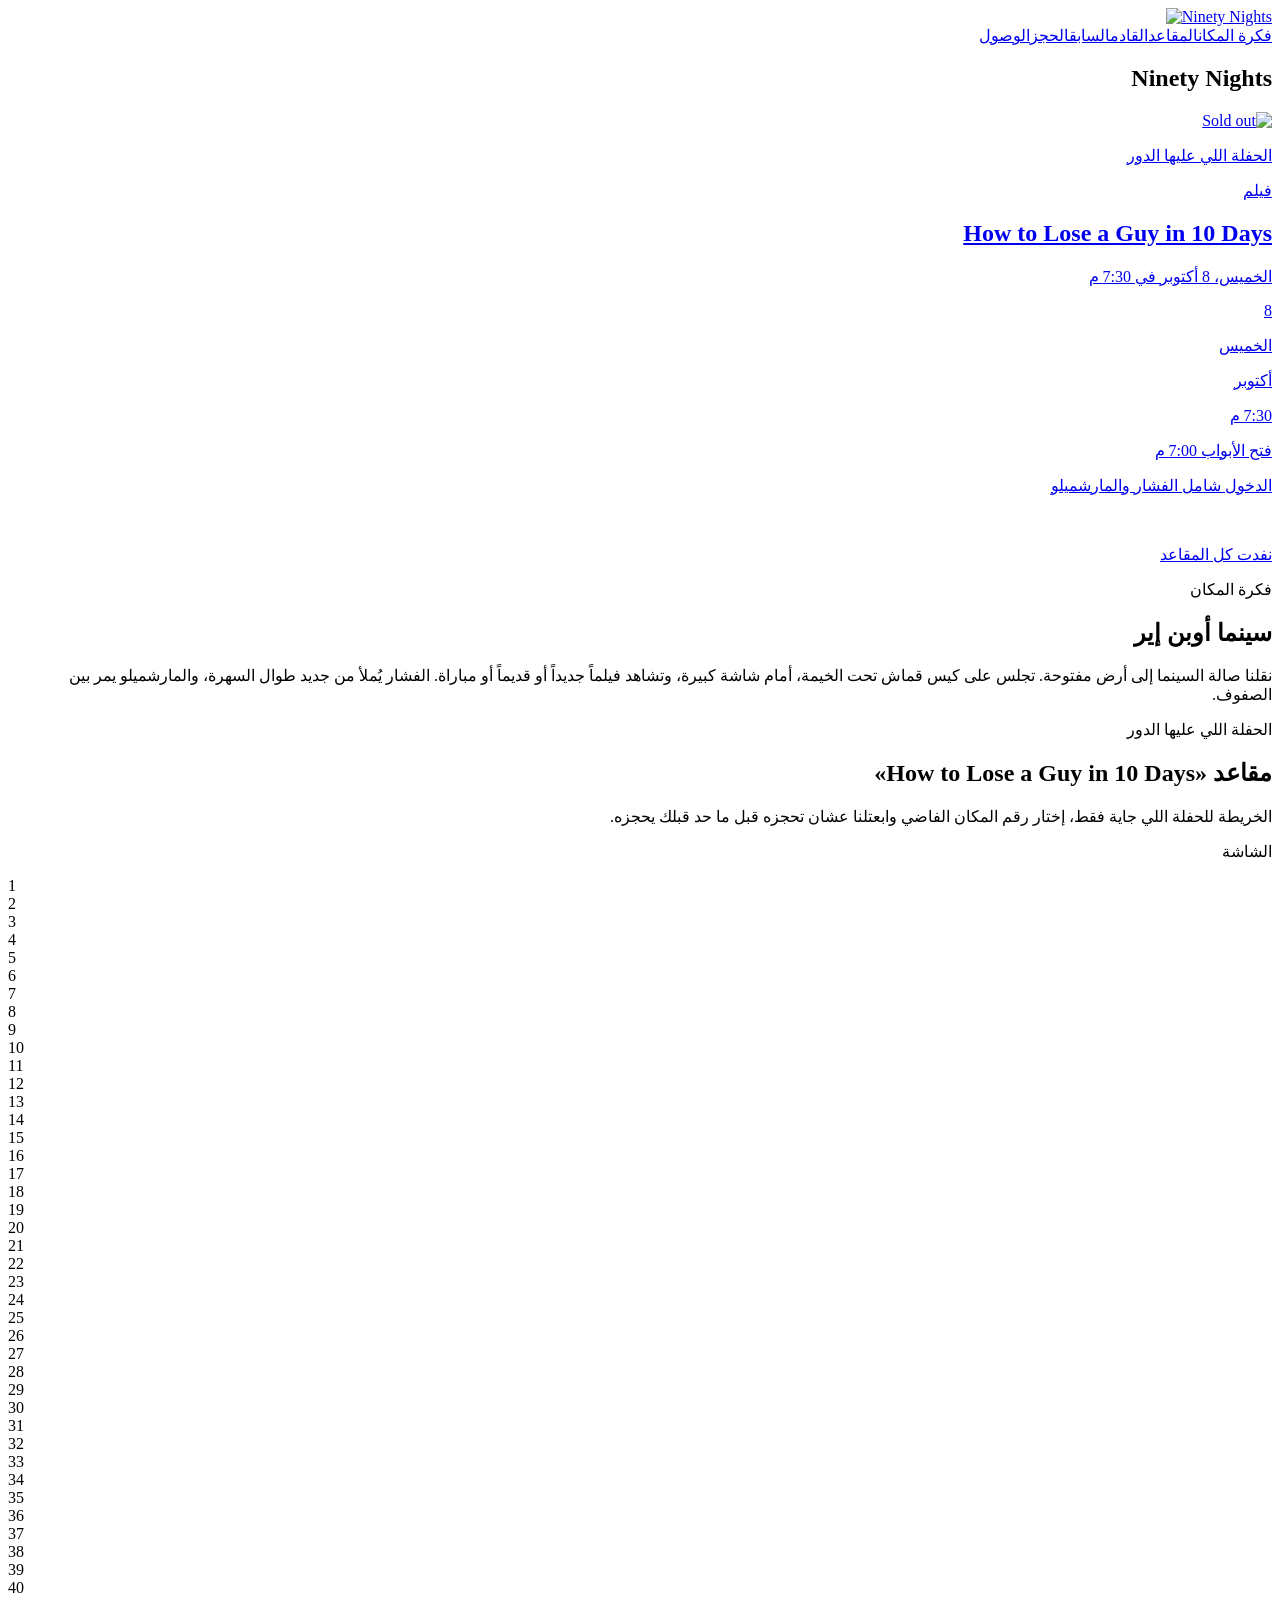
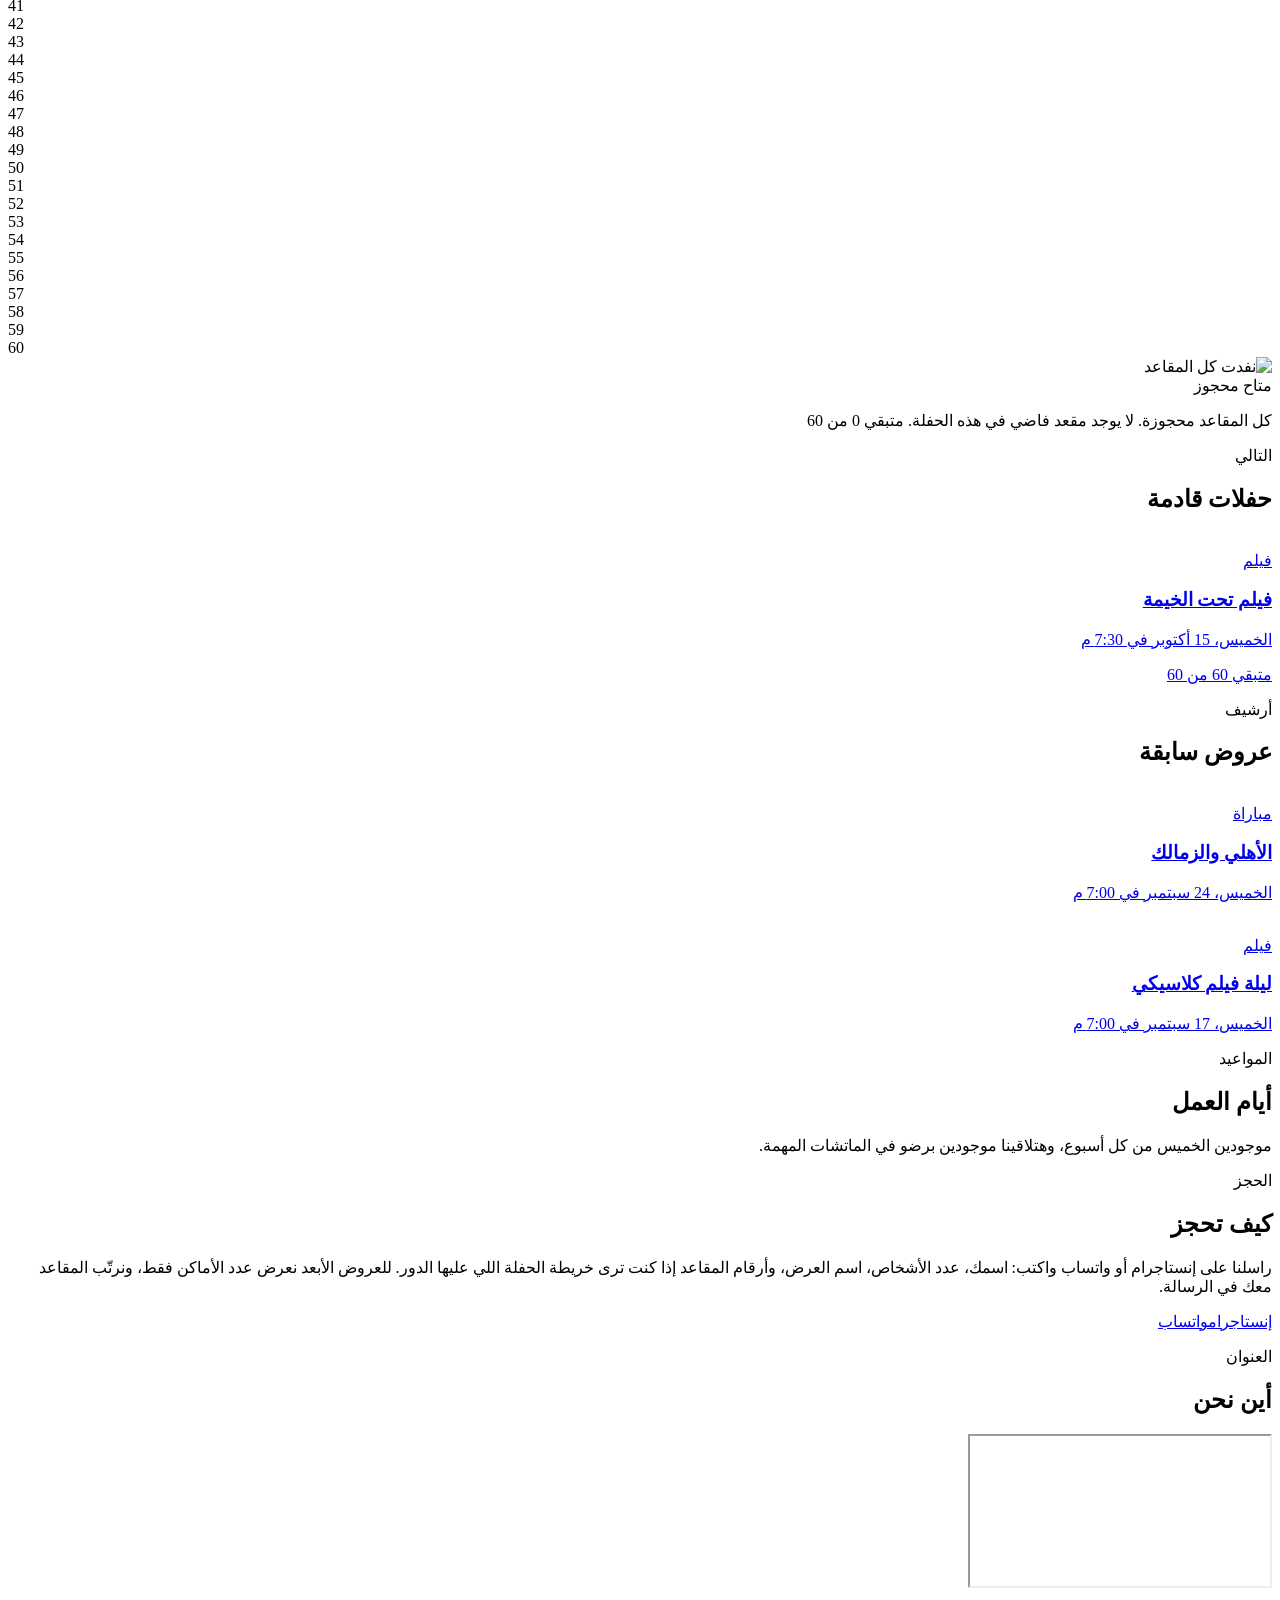
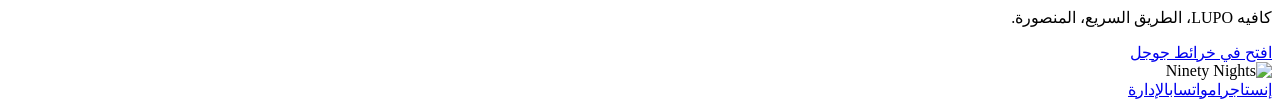
==== index.html @ 57fe1228 "Publish a static snapshot of the Ninety Nights demo. Co-authored-by: Cursor <cursoragent@cursor.com>" ====
<!DOCTYPE html><html lang="ar" dir="rtl" class="ibm_plex_sans_arabic_1a5dba35-module__a4cApa__variable h-full"><head><meta charSet="utf-8"/><meta name="viewport" content="width=device-width, initial-scale=1"/><link rel="stylesheet" href="/ninety-nights-demo/_next/static/chunks/0ymapmyker-ej.css" data-precedence="next"/><title>Ninety Nights</title><meta name="description" content="Movie Nights &amp; Cozy Vibes 🎞️"/><link rel="icon" href="/ninety-nights-demo/favicon.ico?favicon.2vob68tjqpejf.ico" sizes="256x256" type="image/x-icon"/><meta name="next-size-adjust" content=""/></head><body class="min-h-full antialiased"><div hidden=""><!--$--><!--/$--></div><div class="flex min-h-full flex-col"><header class="sticky top-0 z-30 border-b border-line bg-night"><div class="mx-auto flex max-w-5xl flex-wrap items-center justify-between gap-3 px-5 py-3"><a class="shrink-0" href="/ninety-nights-demo/"><span dir="ltr" class="flex items-center"><img src="/ninety-nights-demo/ninety-nights-mark.png" alt="" class="h-[39.1px] w-auto sm:h-[46px]"/><img src="/ninety-nights-demo/ninety-nights-word.png" alt="Ninety Nights" class="h-[42.7px] w-auto sm:h-[49.2px]"/></span></a><nav class="flex flex-wrap gap-x-4 gap-y-1 text-sm text-muted"><a href="/ninety-nights-demo/#about" class="hover:text-cream">فكرة المكان</a><a href="/ninety-nights-demo/#seats" class="hover:text-cream">المقاعد</a><a href="/ninety-nights-demo/#upcoming" class="hover:text-cream">القادم</a><a href="/ninety-nights-demo/#past" class="hover:text-cream">السابق</a><a href="/ninety-nights-demo/#book" class="hover:text-cream">الحجز</a><a href="/ninety-nights-demo/#location" class="hover:text-cream">الوصول</a></nav></div></header><main class="flex-1"><div class="pb-5 md:pb-20"><section class="mx-auto max-w-5xl px-5 pt-5 md:pt-12"><h1 class="sr-only">Ninety Nights</h1><a class="group grid overflow-hidden rounded-[2rem] border bg-panel transition md:grid-cols-[1.25fr_0.85fr] border-clay" href="/ninety-nights-demo/shows/2026-10-08-film/"><div class="relative aspect-[16/10] overflow-hidden bg-night md:aspect-auto md:min-h-[28rem]"><img src="/ninety-nights-demo/media/how-to-lose-a-guy-poster.jpg" alt="" class="absolute inset-0 h-full w-full object-cover transition duration-500 group-hover:scale-105 brightness-80"/><img src="/ninety-nights-demo/sold-out.svg" alt="Sold out" class="pointer-events-none absolute left-1/2 top-1/2 z-10 w-[min(78%,28rem)] -translate-x-1/2 -translate-y-1/2 -rotate-12"/></div><div class="flex flex-col justify-between gap-8 p-6 md:p-8"><div><p class="text-xs text-amber">الحفلة اللي عليها الدور</p><div class="mt-3"><div class="flex flex-wrap gap-2"><span class="rounded-full border border-line px-2.5 py-0.5 text-xs text-muted">فيلم</span></div></div><h2 class="mt-4 text-4xl font-semibold leading-tight md:text-5xl">How to Lose a Guy in 10 Days</h2><p class="mt-3 text-sm text-muted">الخميس، 8 أكتوبر في 7:30 م</p></div><div class="grid gap-5 border-t border-line pt-5 sm:grid-cols-[auto_1fr] sm:items-end"><div class="flex items-end gap-3"><p class="text-6xl font-semibold leading-none text-cream">8</p><div class="pb-1"><p class="text-sm text-cream">الخميس</p><p class="text-sm text-muted">أكتوبر</p><p class="text-sm text-amber">7:30 م</p></div></div><div class="sm:text-end"><p class="text-sm text-muted">فتح الأبواب <!-- -->7:00 م</p><p class="mt-1 text-sm leading-6">الدخول شامل الفشار والمارشميلو</p></div></div><div><div><img src="/ninety-nights-demo/sold-out.svg" alt="" class="w-40 -rotate-6"/><p class="mt-2 text-sm text-muted">نفدت كل المقاعد</p></div></div></div></a></section><section id="about" class="mx-auto max-w-5xl scroll-mt-20 px-5 pt-20"><p class="text-sm text-amber">فكرة المكان</p><h2 class="mt-2 text-3xl font-semibold">سينما أوبن إير</h2><div class="mt-8"><p class="max-w-3xl text-lg leading-9 text-muted">نقلنا صالة السينما إلى أرض مفتوحة. تجلس على كيس قماش تحت الخيمة، أمام شاشة كبيرة، وتشاهد فيلماً جديداً أو قديماً أو مباراة. الفشار يُملأ من جديد طوال السهرة، والمارشميلو يمر بين الصفوف.</p></div></section><section id="seats" class="mx-auto max-w-5xl scroll-mt-20 px-5 pt-20"><p class="text-sm text-amber">الحفلة اللي عليها الدور</p><h2 class="mt-2 text-3xl font-semibold">مقاعد «How to Lose a Guy in 10 Days»</h2><div class="mt-8"><p class="mb-6 max-w-2xl leading-8 text-muted">الخريطة للحفلة اللي جاية فقط، إختار رقم المكان الفاضي وابعتلنا عشان تحجزه قبل ما حد قبلك يحجزه.</p><div><div class="seat-stage"><div class="screen-light" aria-hidden="true"></div><div class="relative z-10 pb-2"><div class="relative"><div dir="ltr" class="mx-auto mb-6 flex h-14 w-[78%] items-center justify-center rounded-t-2xl border border-cream/70 bg-night"><p dir="rtl" class="text-xs text-cream">الشاشة</p></div><div class="screen-light-inline" aria-hidden="true"></div><div class="relative"><div dir="ltr" class="grid gap-2 sm:gap-3"><div class="grid grid-cols-8 gap-1 sm:gap-1.5"><div role="img" aria-label="المقعد 1 محجوز" class="flex h-8 items-center justify-center rounded-full text-[13px] font-medium sm:h-10 sm:text-[14px] border border-line bg-night text-[#6f675e] line-through decoration-[#8d8478]">1</div><div role="img" aria-label="المقعد 2 محجوز" class="flex h-8 items-center justify-center rounded-full text-[13px] font-medium sm:h-10 sm:text-[14px] border border-line bg-night text-[#6f675e] line-through decoration-[#8d8478]">2</div><div role="img" aria-label="المقعد 3 محجوز" class="flex h-8 items-center justify-center rounded-full text-[13px] font-medium sm:h-10 sm:text-[14px] border border-line bg-night text-[#6f675e] line-through decoration-[#8d8478]">3</div><div role="img" aria-label="المقعد 4 محجوز" class="flex h-8 items-center justify-center rounded-full text-[13px] font-medium sm:h-10 sm:text-[14px] border border-line bg-night text-[#6f675e] line-through decoration-[#8d8478]">4</div><div role="img" aria-label="المقعد 5 محجوز" class="flex h-8 items-center justify-center rounded-full text-[13px] font-medium sm:h-10 sm:text-[14px] border border-line bg-night text-[#6f675e] line-through decoration-[#8d8478]">5</div><div role="img" aria-label="المقعد 6 محجوز" class="flex h-8 items-center justify-center rounded-full text-[13px] font-medium sm:h-10 sm:text-[14px] border border-line bg-night text-[#6f675e] line-through decoration-[#8d8478]">6</div><div role="img" aria-label="المقعد 7 محجوز" class="flex h-8 items-center justify-center rounded-full text-[13px] font-medium sm:h-10 sm:text-[14px] border border-line bg-night text-[#6f675e] line-through decoration-[#8d8478]">7</div><div role="img" aria-label="المقعد 8 محجوز" class="flex h-8 items-center justify-center rounded-full text-[13px] font-medium sm:h-10 sm:text-[14px] border border-line bg-night text-[#6f675e] line-through decoration-[#8d8478]">8</div></div><div class="grid grid-cols-8 gap-1 sm:gap-1.5"><div role="img" aria-label="المقعد 9 محجوز" class="flex h-8 items-center justify-center rounded-full text-[13px] font-medium sm:h-10 sm:text-[14px] border border-line bg-night text-[#6f675e] line-through decoration-[#8d8478]">9</div><div role="img" aria-label="المقعد 10 محجوز" class="flex h-8 items-center justify-center rounded-full text-[13px] font-medium sm:h-10 sm:text-[14px] border border-line bg-night text-[#6f675e] line-through decoration-[#8d8478]">10</div><div role="img" aria-label="المقعد 11 محجوز" class="flex h-8 items-center justify-center rounded-full text-[13px] font-medium sm:h-10 sm:text-[14px] border border-line bg-night text-[#6f675e] line-through decoration-[#8d8478]">11</div><div role="img" aria-label="المقعد 12 محجوز" class="flex h-8 items-center justify-center rounded-full text-[13px] font-medium sm:h-10 sm:text-[14px] border border-line bg-night text-[#6f675e] line-through decoration-[#8d8478]">12</div><div role="img" aria-label="المقعد 13 محجوز" class="flex h-8 items-center justify-center rounded-full text-[13px] font-medium sm:h-10 sm:text-[14px] border border-line bg-night text-[#6f675e] line-through decoration-[#8d8478]">13</div><div role="img" aria-label="المقعد 14 محجوز" class="flex h-8 items-center justify-center rounded-full text-[13px] font-medium sm:h-10 sm:text-[14px] border border-line bg-night text-[#6f675e] line-through decoration-[#8d8478]">14</div><div role="img" aria-label="المقعد 15 محجوز" class="flex h-8 items-center justify-center rounded-full text-[13px] font-medium sm:h-10 sm:text-[14px] border border-line bg-night text-[#6f675e] line-through decoration-[#8d8478]">15</div><div role="img" aria-label="المقعد 16 محجوز" class="flex h-8 items-center justify-center rounded-full text-[13px] font-medium sm:h-10 sm:text-[14px] border border-line bg-night text-[#6f675e] line-through decoration-[#8d8478]">16</div></div><div class="grid grid-cols-8 gap-1 sm:gap-1.5"><div role="img" aria-label="المقعد 17 محجوز" class="flex h-8 items-center justify-center rounded-full text-[13px] font-medium sm:h-10 sm:text-[14px] border border-line bg-night text-[#6f675e] line-through decoration-[#8d8478]">17</div><div role="img" aria-label="المقعد 18 محجوز" class="flex h-8 items-center justify-center rounded-full text-[13px] font-medium sm:h-10 sm:text-[14px] border border-line bg-night text-[#6f675e] line-through decoration-[#8d8478]">18</div><div role="img" aria-label="المقعد 19 محجوز" class="flex h-8 items-center justify-center rounded-full text-[13px] font-medium sm:h-10 sm:text-[14px] border border-line bg-night text-[#6f675e] line-through decoration-[#8d8478]">19</div><div role="img" aria-label="المقعد 20 محجوز" class="flex h-8 items-center justify-center rounded-full text-[13px] font-medium sm:h-10 sm:text-[14px] border border-line bg-night text-[#6f675e] line-through decoration-[#8d8478]">20</div><div role="img" aria-label="المقعد 21 محجوز" class="flex h-8 items-center justify-center rounded-full text-[13px] font-medium sm:h-10 sm:text-[14px] border border-line bg-night text-[#6f675e] line-through decoration-[#8d8478]">21</div><div role="img" aria-label="المقعد 22 محجوز" class="flex h-8 items-center justify-center rounded-full text-[13px] font-medium sm:h-10 sm:text-[14px] border border-line bg-night text-[#6f675e] line-through decoration-[#8d8478]">22</div><div role="img" aria-label="المقعد 23 محجوز" class="flex h-8 items-center justify-center rounded-full text-[13px] font-medium sm:h-10 sm:text-[14px] border border-line bg-night text-[#6f675e] line-through decoration-[#8d8478]">23</div><div role="img" aria-label="المقعد 24 محجوز" class="flex h-8 items-center justify-center rounded-full text-[13px] font-medium sm:h-10 sm:text-[14px] border border-line bg-night text-[#6f675e] line-through decoration-[#8d8478]">24</div></div><div class="grid grid-cols-8 gap-1 sm:gap-1.5"><div role="img" aria-label="المقعد 25 محجوز" class="flex h-8 items-center justify-center rounded-full text-[13px] font-medium sm:h-10 sm:text-[14px] border border-line bg-night text-[#6f675e] line-through decoration-[#8d8478]">25</div><div role="img" aria-label="المقعد 26 محجوز" class="flex h-8 items-center justify-center rounded-full text-[13px] font-medium sm:h-10 sm:text-[14px] border border-line bg-night text-[#6f675e] line-through decoration-[#8d8478]">26</div><div role="img" aria-label="المقعد 27 محجوز" class="flex h-8 items-center justify-center rounded-full text-[13px] font-medium sm:h-10 sm:text-[14px] border border-line bg-night text-[#6f675e] line-through decoration-[#8d8478]">27</div><div role="img" aria-label="المقعد 28 محجوز" class="flex h-8 items-center justify-center rounded-full text-[13px] font-medium sm:h-10 sm:text-[14px] border border-line bg-night text-[#6f675e] line-through decoration-[#8d8478]">28</div><div role="img" aria-label="المقعد 29 محجوز" class="flex h-8 items-center justify-center rounded-full text-[13px] font-medium sm:h-10 sm:text-[14px] border border-line bg-night text-[#6f675e] line-through decoration-[#8d8478]">29</div><div role="img" aria-label="المقعد 30 محجوز" class="flex h-8 items-center justify-center rounded-full text-[13px] font-medium sm:h-10 sm:text-[14px] border border-line bg-night text-[#6f675e] line-through decoration-[#8d8478]">30</div><div role="img" aria-label="المقعد 31 محجوز" class="flex h-8 items-center justify-center rounded-full text-[13px] font-medium sm:h-10 sm:text-[14px] border border-line bg-night text-[#6f675e] line-through decoration-[#8d8478]">31</div><div role="img" aria-label="المقعد 32 محجوز" class="flex h-8 items-center justify-center rounded-full text-[13px] font-medium sm:h-10 sm:text-[14px] border border-line bg-night text-[#6f675e] line-through decoration-[#8d8478]">32</div></div><div class="grid grid-cols-8 gap-1 sm:gap-1.5"><div role="img" aria-label="المقعد 33 محجوز" class="flex h-8 items-center justify-center rounded-full text-[13px] font-medium sm:h-10 sm:text-[14px] border border-line bg-night text-[#6f675e] line-through decoration-[#8d8478]">33</div><div role="img" aria-label="المقعد 34 محجوز" class="flex h-8 items-center justify-center rounded-full text-[13px] font-medium sm:h-10 sm:text-[14px] border border-line bg-night text-[#6f675e] line-through decoration-[#8d8478]">34</div><div role="img" aria-label="المقعد 35 محجوز" class="flex h-8 items-center justify-center rounded-full text-[13px] font-medium sm:h-10 sm:text-[14px] border border-line bg-night text-[#6f675e] line-through decoration-[#8d8478]">35</div><div role="img" aria-label="المقعد 36 محجوز" class="flex h-8 items-center justify-center rounded-full text-[13px] font-medium sm:h-10 sm:text-[14px] border border-line bg-night text-[#6f675e] line-through decoration-[#8d8478]">36</div><div role="img" aria-label="المقعد 37 محجوز" class="flex h-8 items-center justify-center rounded-full text-[13px] font-medium sm:h-10 sm:text-[14px] border border-line bg-night text-[#6f675e] line-through decoration-[#8d8478]">37</div><div role="img" aria-label="المقعد 38 محجوز" class="flex h-8 items-center justify-center rounded-full text-[13px] font-medium sm:h-10 sm:text-[14px] border border-line bg-night text-[#6f675e] line-through decoration-[#8d8478]">38</div><div role="img" aria-label="المقعد 39 محجوز" class="flex h-8 items-center justify-center rounded-full text-[13px] font-medium sm:h-10 sm:text-[14px] border border-line bg-night text-[#6f675e] line-through decoration-[#8d8478]">39</div><div role="img" aria-label="المقعد 40 محجوز" class="flex h-8 items-center justify-center rounded-full text-[13px] font-medium sm:h-10 sm:text-[14px] border border-line bg-night text-[#6f675e] line-through decoration-[#8d8478]">40</div></div><div class="grid grid-cols-8 gap-1 sm:gap-1.5"><div role="img" aria-label="المقعد 41 محجوز" class="flex h-8 items-center justify-center rounded-full text-[13px] font-medium sm:h-10 sm:text-[14px] border border-line bg-night text-[#6f675e] line-through decoration-[#8d8478]">41</div><div role="img" aria-label="المقعد 42 محجوز" class="flex h-8 items-center justify-center rounded-full text-[13px] font-medium sm:h-10 sm:text-[14px] border border-line bg-night text-[#6f675e] line-through decoration-[#8d8478]">42</div><div role="img" aria-label="المقعد 43 محجوز" class="flex h-8 items-center justify-center rounded-full text-[13px] font-medium sm:h-10 sm:text-[14px] border border-line bg-night text-[#6f675e] line-through decoration-[#8d8478]">43</div><div role="img" aria-label="المقعد 44 محجوز" class="flex h-8 items-center justify-center rounded-full text-[13px] font-medium sm:h-10 sm:text-[14px] border border-line bg-night text-[#6f675e] line-through decoration-[#8d8478]">44</div><div role="img" aria-label="المقعد 45 محجوز" class="flex h-8 items-center justify-center rounded-full text-[13px] font-medium sm:h-10 sm:text-[14px] border border-line bg-night text-[#6f675e] line-through decoration-[#8d8478]">45</div><div role="img" aria-label="المقعد 46 محجوز" class="flex h-8 items-center justify-center rounded-full text-[13px] font-medium sm:h-10 sm:text-[14px] border border-line bg-night text-[#6f675e] line-through decoration-[#8d8478]">46</div><div role="img" aria-label="المقعد 47 محجوز" class="flex h-8 items-center justify-center rounded-full text-[13px] font-medium sm:h-10 sm:text-[14px] border border-line bg-night text-[#6f675e] line-through decoration-[#8d8478]">47</div><div role="img" aria-label="المقعد 48 محجوز" class="flex h-8 items-center justify-center rounded-full text-[13px] font-medium sm:h-10 sm:text-[14px] border border-line bg-night text-[#6f675e] line-through decoration-[#8d8478]">48</div></div><div class="grid grid-cols-8 gap-1 sm:gap-1.5"><div role="img" aria-label="المقعد 49 محجوز" class="flex h-8 items-center justify-center rounded-full text-[13px] font-medium sm:h-10 sm:text-[14px] border border-line bg-night text-[#6f675e] line-through decoration-[#8d8478]">49</div><div role="img" aria-label="المقعد 50 محجوز" class="flex h-8 items-center justify-center rounded-full text-[13px] font-medium sm:h-10 sm:text-[14px] border border-line bg-night text-[#6f675e] line-through decoration-[#8d8478]">50</div><div role="img" aria-label="المقعد 51 محجوز" class="flex h-8 items-center justify-center rounded-full text-[13px] font-medium sm:h-10 sm:text-[14px] border border-line bg-night text-[#6f675e] line-through decoration-[#8d8478]">51</div><div role="img" aria-label="المقعد 52 محجوز" class="flex h-8 items-center justify-center rounded-full text-[13px] font-medium sm:h-10 sm:text-[14px] border border-line bg-night text-[#6f675e] line-through decoration-[#8d8478]">52</div><div role="img" aria-label="المقعد 53 محجوز" class="flex h-8 items-center justify-center rounded-full text-[13px] font-medium sm:h-10 sm:text-[14px] border border-line bg-night text-[#6f675e] line-through decoration-[#8d8478]">53</div><div role="img" aria-label="المقعد 54 محجوز" class="flex h-8 items-center justify-center rounded-full text-[13px] font-medium sm:h-10 sm:text-[14px] border border-line bg-night text-[#6f675e] line-through decoration-[#8d8478]">54</div><div role="img" aria-label="المقعد 55 محجوز" class="flex h-8 items-center justify-center rounded-full text-[13px] font-medium sm:h-10 sm:text-[14px] border border-line bg-night text-[#6f675e] line-through decoration-[#8d8478]">55</div><div role="img" aria-label="المقعد 56 محجوز" class="flex h-8 items-center justify-center rounded-full text-[13px] font-medium sm:h-10 sm:text-[14px] border border-line bg-night text-[#6f675e] line-through decoration-[#8d8478]">56</div></div><div class="grid grid-cols-8 gap-1 sm:gap-1.5"><span class="col-span-2" aria-hidden="true"></span><div role="img" aria-label="المقعد 57 محجوز" class="flex h-8 items-center justify-center rounded-full text-[13px] font-medium sm:h-10 sm:text-[14px] border border-line bg-night text-[#6f675e] line-through decoration-[#8d8478]">57</div><div role="img" aria-label="المقعد 58 محجوز" class="flex h-8 items-center justify-center rounded-full text-[13px] font-medium sm:h-10 sm:text-[14px] border border-line bg-night text-[#6f675e] line-through decoration-[#8d8478]">58</div><div role="img" aria-label="المقعد 59 محجوز" class="flex h-8 items-center justify-center rounded-full text-[13px] font-medium sm:h-10 sm:text-[14px] border border-line bg-night text-[#6f675e] line-through decoration-[#8d8478]">59</div><div role="img" aria-label="المقعد 60 محجوز" class="flex h-8 items-center justify-center rounded-full text-[13px] font-medium sm:h-10 sm:text-[14px] border border-line bg-night text-[#6f675e] line-through decoration-[#8d8478]">60</div><span class="col-span-2" aria-hidden="true"></span></div></div><img src="/ninety-nights-demo/sold-out.svg" alt="نفدت كل المقاعد" class="pointer-events-none absolute left-1/2 top-1/2 z-10 w-[min(78%,21rem)] -translate-x-1/2 -translate-y-1/2 -rotate-12"/></div></div></div></div><div class="mt-4 flex flex-wrap gap-4 text-sm text-muted"><span class="inline-flex items-center gap-2"><span class="h-3 w-3 rounded-full bg-cream"></span> متاح</span><span class="inline-flex items-center gap-2"><span class="h-3 w-3 rounded-full border border-line bg-night"></span> محجوز</span></div><p class="mt-3 text-sm leading-7 text-muted">كل المقاعد محجوزة. لا يوجد مقعد فاضي في هذه الحفلة.<!-- --> <!-- -->متبقي 0 من 60</p></div></div></section><section id="upcoming" class="mx-auto max-w-5xl scroll-mt-20 px-5 pt-20"><p class="text-sm text-amber">التالي</p><h2 class="mt-2 text-3xl font-semibold">حفلات قادمة</h2><div class="mt-8"><div class="grid gap-5 md:grid-cols-2"><a class="block overflow-hidden rounded-3xl border border-line bg-panel transition hover:border-amber/60 " href="/ninety-nights-demo/shows/2026-10-15-film/"><div class="aspect-[16/9] bg-night"><img src="/ninety-nights-demo/media/some-like-it-hot-still.jpg" alt="" class="h-full w-full object-cover"/></div><div class="space-y-2 p-4"><div class="flex flex-wrap gap-2"><span class="rounded-full border border-line px-2.5 py-0.5 text-xs text-muted">فيلم</span></div><h3 class="text-xl font-semibold">فيلم تحت الخيمة</h3><p class="text-sm text-muted">الخميس، 15 أكتوبر في 7:30 م</p><p class="text-sm text-amber">متبقي 60 من 60</p></div></a></div></div></section><section id="past" class="mx-auto max-w-5xl scroll-mt-20 px-5 pt-20"><p class="text-sm text-amber">أرشيف</p><h2 class="mt-2 text-3xl font-semibold">عروض سابقة</h2><div class="mt-8"><div class="grid gap-5 md:grid-cols-2"><a class="block overflow-hidden rounded-3xl border border-line bg-panel transition hover:border-amber/60 opacity-85" href="/ninety-nights-demo/shows/2026-09-24-ahly-zamalek/"><div class="aspect-[16/9] bg-night"><img src="/ninety-nights-demo/media/ahly-zamalek.jpg" alt="" class="h-full w-full object-cover"/></div><div class="space-y-2 p-4"><div class="flex flex-wrap gap-2"><span class="rounded-full border border-line px-2.5 py-0.5 text-xs text-muted">مباراة</span></div><h3 class="text-xl font-semibold">الأهلي والزمالك</h3><p class="text-sm text-muted">الخميس، 24 سبتمبر في 7:00 م</p></div></a><a class="block overflow-hidden rounded-3xl border border-line bg-panel transition hover:border-amber/60 opacity-85" href="/ninety-nights-demo/shows/2026-09-17-film/"><div class="aspect-[16/9] bg-night"><img src="/ninety-nights-demo/media/metropolis-poster.jpg" alt="" class="h-full w-full object-cover"/></div><div class="space-y-2 p-4"><div class="flex flex-wrap gap-2"><span class="rounded-full border border-line px-2.5 py-0.5 text-xs text-muted">فيلم</span></div><h3 class="text-xl font-semibold">ليلة فيلم كلاسيكي</h3><p class="text-sm text-muted">الخميس، 17 سبتمبر في 7:00 م</p></div></a></div></div></section><section id="hours" class="mx-auto max-w-5xl scroll-mt-20 px-5 pt-20"><p class="text-sm text-amber">المواعيد</p><h2 class="mt-2 text-3xl font-semibold">أيام العمل</h2><div class="mt-8"><p class="max-w-3xl text-lg leading-9 text-muted">موجودين الخميس من كل أسبوع، وهتلاقينا موجودين برضو في الماتشات المهمة.</p></div></section><section id="book" class="mx-auto max-w-5xl scroll-mt-20 px-5 pt-20"><p class="text-sm text-amber">الحجز</p><h2 class="mt-2 text-3xl font-semibold">كيف تحجز</h2><div class="mt-8"><div class="rounded-[2rem] border border-line bg-panel p-6"><p class="max-w-3xl leading-9 text-muted">راسلنا على إنستاجرام أو واتساب واكتب: اسمك، عدد الأشخاص، اسم العرض، وأرقام المقاعد إذا كنت ترى خريطة الحفلة اللي عليها الدور. للعروض الأبعد نعرض عدد الأماكن فقط، ونرتّب المقاعد معك في الرسالة.</p><div class="mt-5 flex flex-wrap gap-3"><a href="https://www.instagram.com/ninety__night/" class="rounded-full bg-amber px-4 py-2 text-sm font-semibold text-night">إنستاجرام</a><a href="https://wa.me/201033373020" class="rounded-full border border-amber px-4 py-2 text-sm font-semibold text-amber">واتساب</a></div></div></div></section><section id="location" class="mx-auto max-w-5xl scroll-mt-20 px-5 pt-20"><p class="text-sm text-amber">العنوان</p><h2 class="mt-2 text-3xl font-semibold">أين نحن</h2><div class="mt-8"><div class="overflow-hidden rounded-[2rem] border border-line bg-night shadow-[0_24px_60px_rgba(0,0,0,0.28)]"><iframe title="خريطة المكان" src="https://maps.google.com/maps?q=31.0336428,31.3506552&amp;z=16&amp;hl=ar&amp;output=embed" class="block h-[22rem] w-full border-0 md:h-[30rem]" loading="lazy" referrerPolicy="no-referrer-when-downgrade"></iframe><div class="flex flex-wrap items-center justify-between gap-3 border-t border-line px-5 py-3"><p class="text-sm text-cream">كافيه LUPO، الطريق السريع، المنصورة.</p><a href="https://maps.app.goo.gl/jguTuZFpXmeP83gG6" class="text-sm text-amber hover:text-cream">افتح في خرائط جوجل</a></div></div></div></section></div><!--$--><!--/$--></main><footer class="border-t border-line"><div class="mx-auto flex max-w-5xl flex-wrap items-center justify-between gap-4 p-[12px] text-sm text-muted"><img src="/ninety-nights-demo/ninety-nights-word.png" alt="Ninety Nights" class="h-[34.3px] w-auto sm:h-[40.8px]"/><div class="flex flex-wrap gap-4"><a href="https://www.instagram.com/ninety__night/" class="hover:text-cream">إنستاجرام</a><a href="https://wa.me/201033373020" class="hover:text-cream">واتساب</a><a class="hover:text-cream" href="/ninety-nights-demo/">الإدارة</a></div></div></footer></div></body></html>
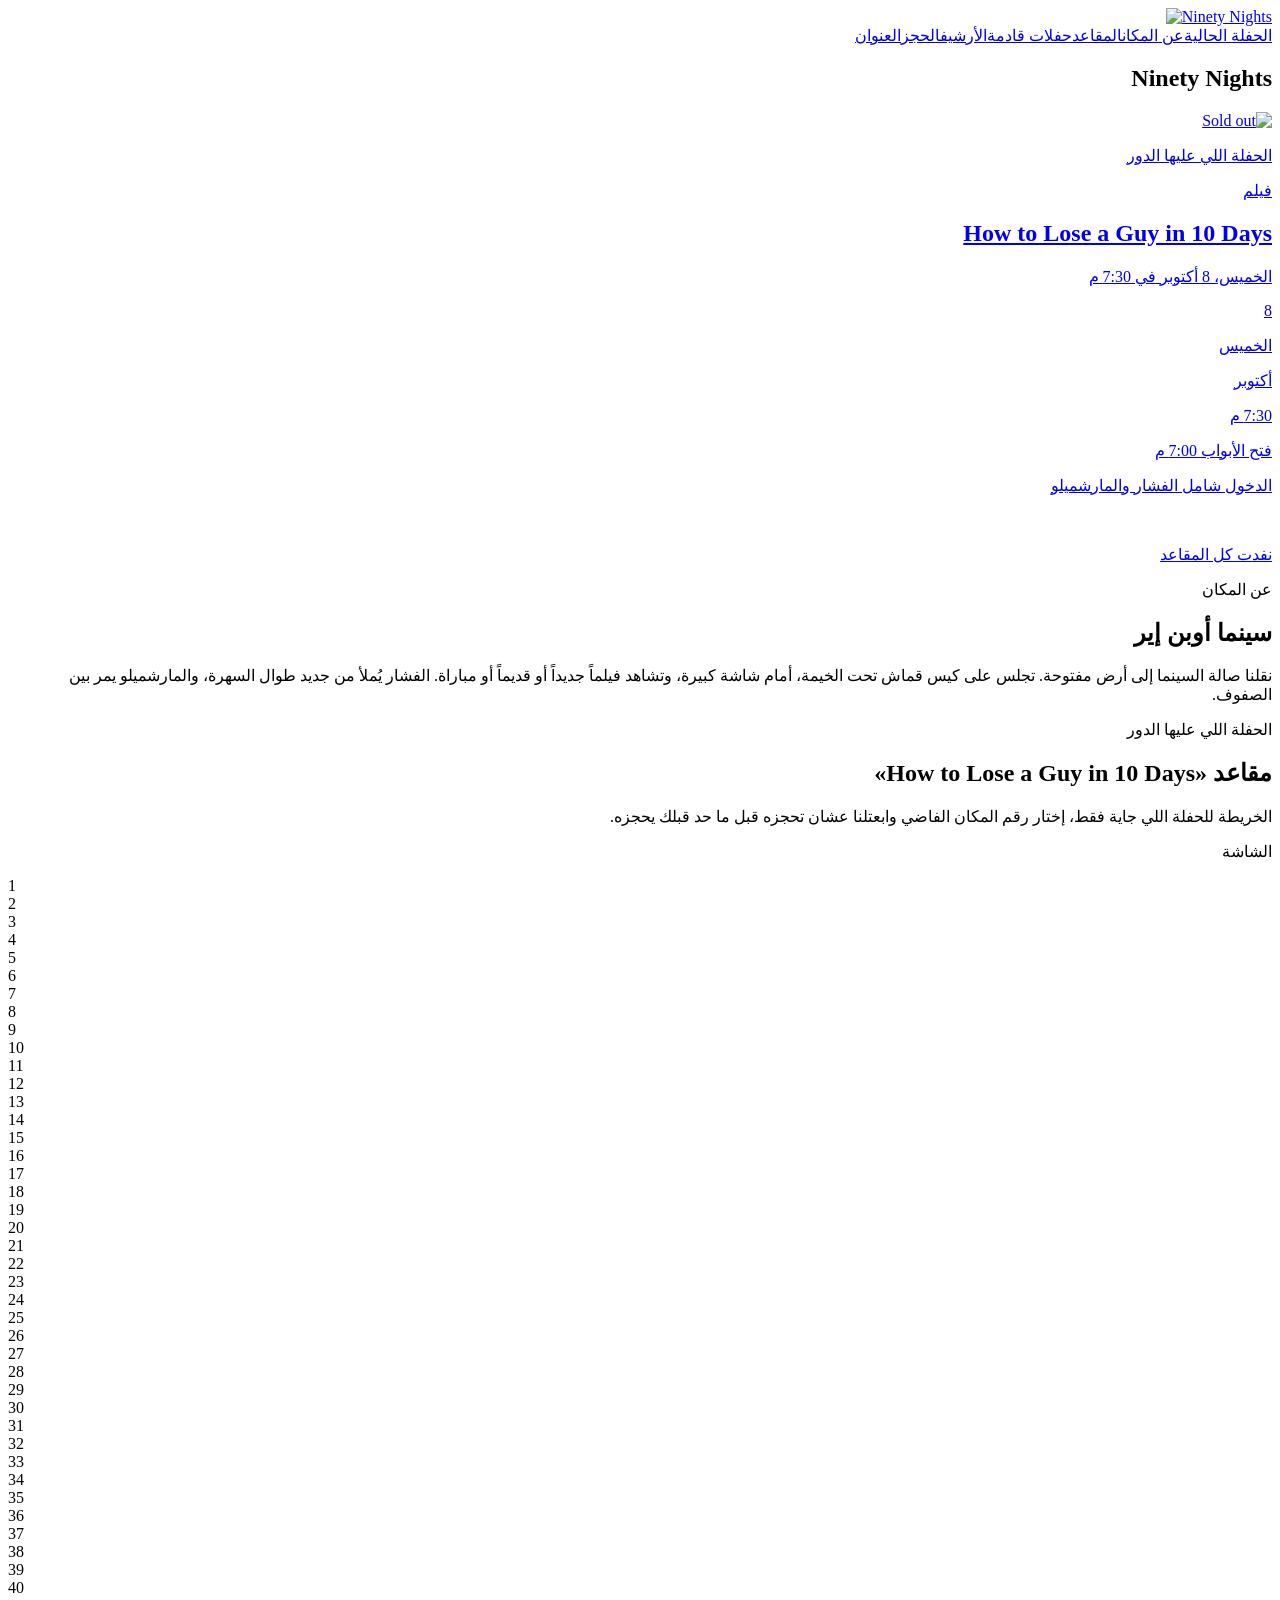
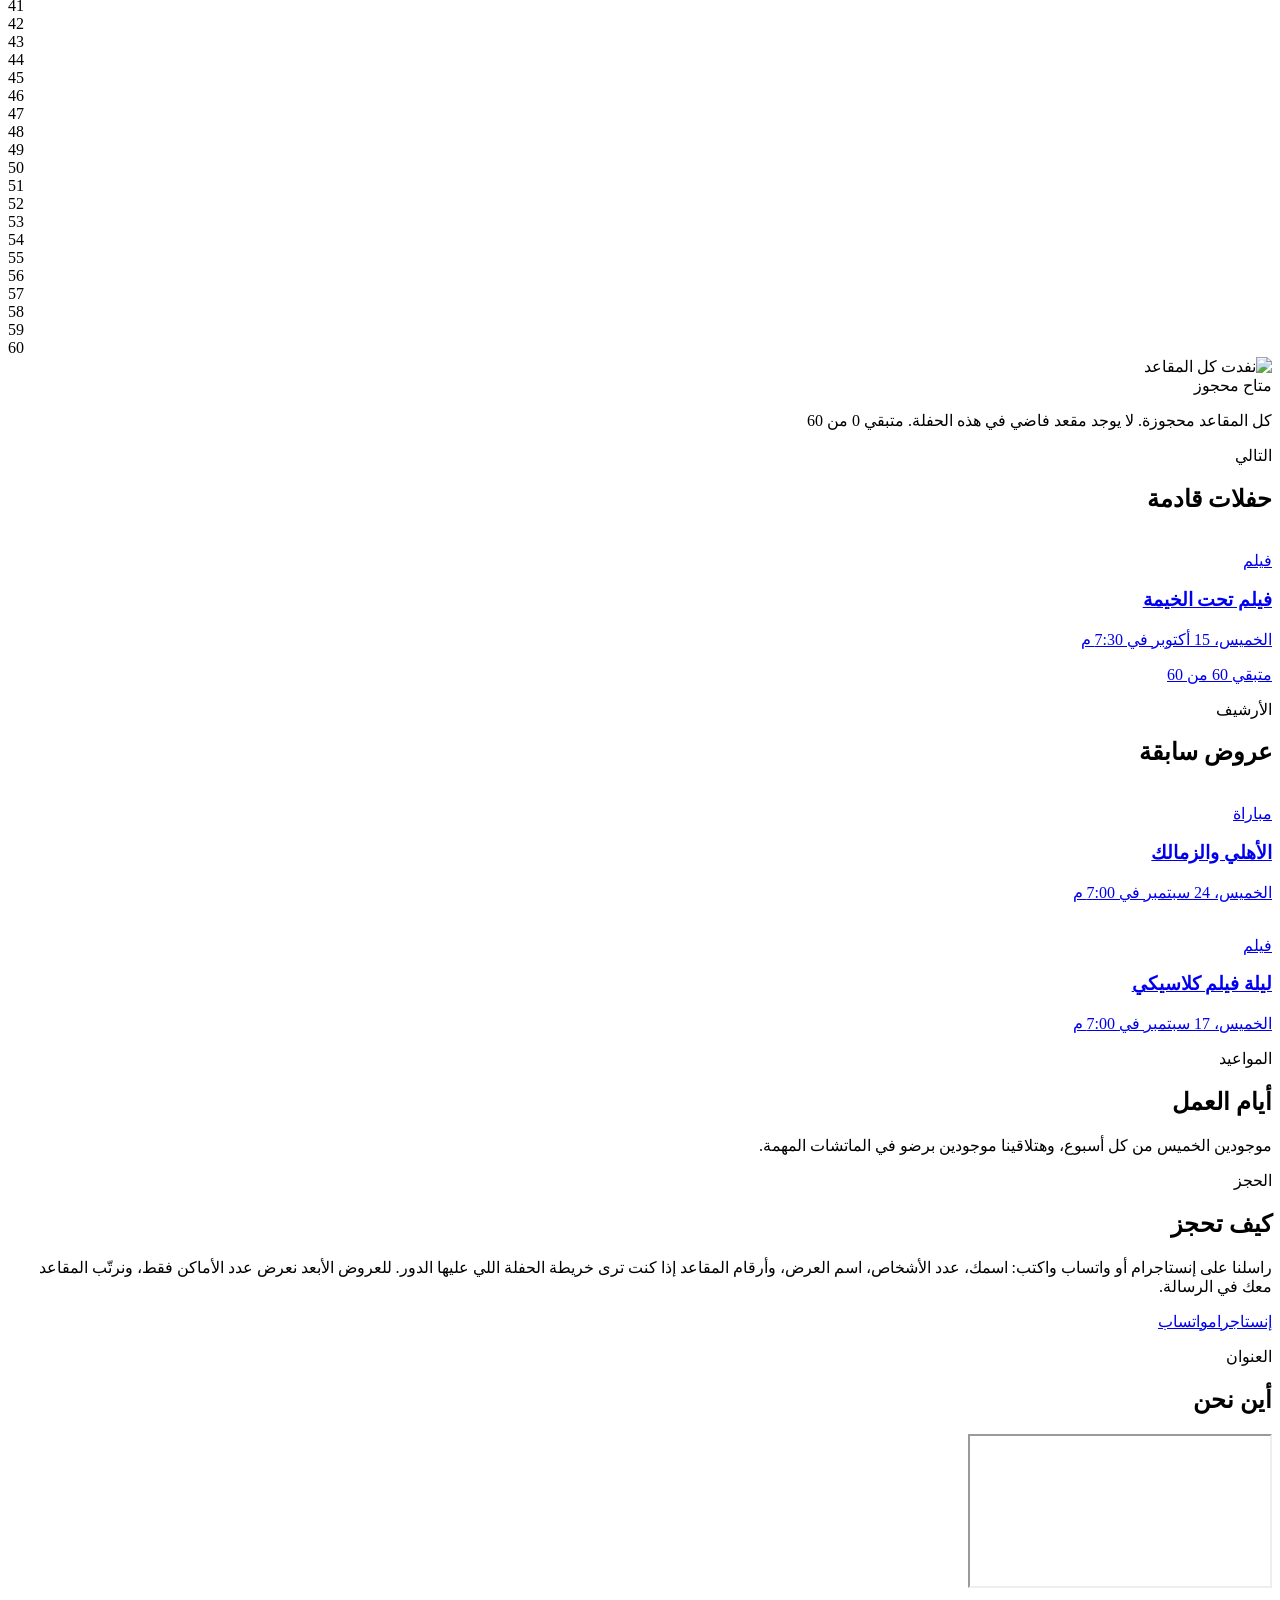
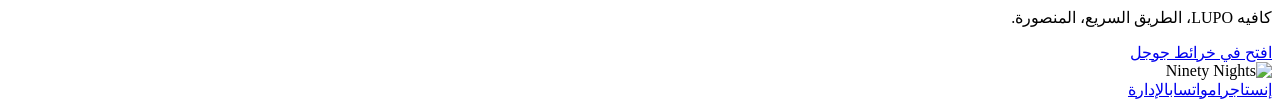
==== commit 22c3d8a5: "Update the public demo with the latest section names and app bar. Co-authored-by: Cursor <cursoragen" ====
--- a/index.html
+++ b/index.html
@@ -1 +1,48 @@
-<!DOCTYPE html><html lang="ar" dir="rtl" class="ibm_plex_sans_arabic_1a5dba35-module__a4cApa__variable h-full"><head><meta charSet="utf-8"/><meta name="viewport" content="width=device-width, initial-scale=1"/><link rel="stylesheet" href="/ninety-nights-demo/_next/static/chunks/0ymapmyker-ej.css" data-precedence="next"/><title>Ninety Nights</title><meta name="description" content="Movie Nights &amp; Cozy Vibes 🎞️"/><link rel="icon" href="/ninety-nights-demo/favicon.ico?favicon.2vob68tjqpejf.ico" sizes="256x256" type="image/x-icon"/><meta name="next-size-adjust" content=""/></head><body class="min-h-full antialiased"><div hidden=""><!--$--><!--/$--></div><div class="flex min-h-full flex-col"><header class="sticky top-0 z-30 border-b border-line bg-night"><div class="mx-auto flex max-w-5xl flex-wrap items-center justify-between gap-3 px-5 py-3"><a class="shrink-0" href="/ninety-nights-demo/"><span dir="ltr" class="flex items-center"><img src="/ninety-nights-demo/ninety-nights-mark.png" alt="" class="h-[39.1px] w-auto sm:h-[46px]"/><img src="/ninety-nights-demo/ninety-nights-word.png" alt="Ninety Nights" class="h-[42.7px] w-auto sm:h-[49.2px]"/></span></a><nav class="flex flex-wrap gap-x-4 gap-y-1 text-sm text-muted"><a href="/ninety-nights-demo/#about" class="hover:text-cream">فكرة المكان</a><a href="/ninety-nights-demo/#seats" class="hover:text-cream">المقاعد</a><a href="/ninety-nights-demo/#upcoming" class="hover:text-cream">القادم</a><a href="/ninety-nights-demo/#past" class="hover:text-cream">السابق</a><a href="/ninety-nights-demo/#book" class="hover:text-cream">الحجز</a><a href="/ninety-nights-demo/#location" class="hover:text-cream">الوصول</a></nav></div></header><main class="flex-1"><div class="pb-5 md:pb-20"><section class="mx-auto max-w-5xl px-5 pt-5 md:pt-12"><h1 class="sr-only">Ninety Nights</h1><a class="group grid overflow-hidden rounded-[2rem] border bg-panel transition md:grid-cols-[1.25fr_0.85fr] border-clay" href="/ninety-nights-demo/shows/2026-10-08-film/"><div class="relative aspect-[16/10] overflow-hidden bg-night md:aspect-auto md:min-h-[28rem]"><img src="/ninety-nights-demo/media/how-to-lose-a-guy-poster.jpg" alt="" class="absolute inset-0 h-full w-full object-cover transition duration-500 group-hover:scale-105 brightness-80"/><img src="/ninety-nights-demo/sold-out.svg" alt="Sold out" class="pointer-events-none absolute left-1/2 top-1/2 z-10 w-[min(78%,28rem)] -translate-x-1/2 -translate-y-1/2 -rotate-12"/></div><div class="flex flex-col justify-between gap-8 p-6 md:p-8"><div><p class="text-xs text-amber">الحفلة اللي عليها الدور</p><div class="mt-3"><div class="flex flex-wrap gap-2"><span class="rounded-full border border-line px-2.5 py-0.5 text-xs text-muted">فيلم</span></div></div><h2 class="mt-4 text-4xl font-semibold leading-tight md:text-5xl">How to Lose a Guy in 10 Days</h2><p class="mt-3 text-sm text-muted">الخميس، 8 أكتوبر في 7:30 م</p></div><div class="grid gap-5 border-t border-line pt-5 sm:grid-cols-[auto_1fr] sm:items-end"><div class="flex items-end gap-3"><p class="text-6xl font-semibold leading-none text-cream">8</p><div class="pb-1"><p class="text-sm text-cream">الخميس</p><p class="text-sm text-muted">أكتوبر</p><p class="text-sm text-amber">7:30 م</p></div></div><div class="sm:text-end"><p class="text-sm text-muted">فتح الأبواب <!-- -->7:00 م</p><p class="mt-1 text-sm leading-6">الدخول شامل الفشار والمارشميلو</p></div></div><div><div><img src="/ninety-nights-demo/sold-out.svg" alt="" class="w-40 -rotate-6"/><p class="mt-2 text-sm text-muted">نفدت كل المقاعد</p></div></div></div></a></section><section id="about" class="mx-auto max-w-5xl scroll-mt-20 px-5 pt-20"><p class="text-sm text-amber">فكرة المكان</p><h2 class="mt-2 text-3xl font-semibold">سينما أوبن إير</h2><div class="mt-8"><p class="max-w-3xl text-lg leading-9 text-muted">نقلنا صالة السينما إلى أرض مفتوحة. تجلس على كيس قماش تحت الخيمة، أمام شاشة كبيرة، وتشاهد فيلماً جديداً أو قديماً أو مباراة. الفشار يُملأ من جديد طوال السهرة، والمارشميلو يمر بين الصفوف.</p></div></section><section id="seats" class="mx-auto max-w-5xl scroll-mt-20 px-5 pt-20"><p class="text-sm text-amber">الحفلة اللي عليها الدور</p><h2 class="mt-2 text-3xl font-semibold">مقاعد «How to Lose a Guy in 10 Days»</h2><div class="mt-8"><p class="mb-6 max-w-2xl leading-8 text-muted">الخريطة للحفلة اللي جاية فقط، إختار رقم المكان الفاضي وابعتلنا عشان تحجزه قبل ما حد قبلك يحجزه.</p><div><div class="seat-stage"><div class="screen-light" aria-hidden="true"></div><div class="relative z-10 pb-2"><div class="relative"><div dir="ltr" class="mx-auto mb-6 flex h-14 w-[78%] items-center justify-center rounded-t-2xl border border-cream/70 bg-night"><p dir="rtl" class="text-xs text-cream">الشاشة</p></div><div class="screen-light-inline" aria-hidden="true"></div><div class="relative"><div dir="ltr" class="grid gap-2 sm:gap-3"><div class="grid grid-cols-8 gap-1 sm:gap-1.5"><div role="img" aria-label="المقعد 1 محجوز" class="flex h-8 items-center justify-center rounded-full text-[13px] font-medium sm:h-10 sm:text-[14px] border border-line bg-night text-[#6f675e] line-through decoration-[#8d8478]">1</div><div role="img" aria-label="المقعد 2 محجوز" class="flex h-8 items-center justify-center rounded-full text-[13px] font-medium sm:h-10 sm:text-[14px] border border-line bg-night text-[#6f675e] line-through decoration-[#8d8478]">2</div><div role="img" aria-label="المقعد 3 محجوز" class="flex h-8 items-center justify-center rounded-full text-[13px] font-medium sm:h-10 sm:text-[14px] border border-line bg-night text-[#6f675e] line-through decoration-[#8d8478]">3</div><div role="img" aria-label="المقعد 4 محجوز" class="flex h-8 items-center justify-center rounded-full text-[13px] font-medium sm:h-10 sm:text-[14px] border border-line bg-night text-[#6f675e] line-through decoration-[#8d8478]">4</div><div role="img" aria-label="المقعد 5 محجوز" class="flex h-8 items-center justify-center rounded-full text-[13px] font-medium sm:h-10 sm:text-[14px] border border-line bg-night text-[#6f675e] line-through decoration-[#8d8478]">5</div><div role="img" aria-label="المقعد 6 محجوز" class="flex h-8 items-center justify-center rounded-full text-[13px] font-medium sm:h-10 sm:text-[14px] border border-line bg-night text-[#6f675e] line-through decoration-[#8d8478]">6</div><div role="img" aria-label="المقعد 7 محجوز" class="flex h-8 items-center justify-center rounded-full text-[13px] font-medium sm:h-10 sm:text-[14px] border border-line bg-night text-[#6f675e] line-through decoration-[#8d8478]">7</div><div role="img" aria-label="المقعد 8 محجوز" class="flex h-8 items-center justify-center rounded-full text-[13px] font-medium sm:h-10 sm:text-[14px] border border-line bg-night text-[#6f675e] line-through decoration-[#8d8478]">8</div></div><div class="grid grid-cols-8 gap-1 sm:gap-1.5"><div role="img" aria-label="المقعد 9 محجوز" class="flex h-8 items-center justify-center rounded-full text-[13px] font-medium sm:h-10 sm:text-[14px] border border-line bg-night text-[#6f675e] line-through decoration-[#8d8478]">9</div><div role="img" aria-label="المقعد 10 محجوز" class="flex h-8 items-center justify-center rounded-full text-[13px] font-medium sm:h-10 sm:text-[14px] border border-line bg-night text-[#6f675e] line-through decoration-[#8d8478]">10</div><div role="img" aria-label="المقعد 11 محجوز" class="flex h-8 items-center justify-center rounded-full text-[13px] font-medium sm:h-10 sm:text-[14px] border border-line bg-night text-[#6f675e] line-through decoration-[#8d8478]">11</div><div role="img" aria-label="المقعد 12 محجوز" class="flex h-8 items-center justify-center rounded-full text-[13px] font-medium sm:h-10 sm:text-[14px] border border-line bg-night text-[#6f675e] line-through decoration-[#8d8478]">12</div><div role="img" aria-label="المقعد 13 محجوز" class="flex h-8 items-center justify-center rounded-full text-[13px] font-medium sm:h-10 sm:text-[14px] border border-line bg-night text-[#6f675e] line-through decoration-[#8d8478]">13</div><div role="img" aria-label="المقعد 14 محجوز" class="flex h-8 items-center justify-center rounded-full text-[13px] font-medium sm:h-10 sm:text-[14px] border border-line bg-night text-[#6f675e] line-through decoration-[#8d8478]">14</div><div role="img" aria-label="المقعد 15 محجوز" class="flex h-8 items-center justify-center rounded-full text-[13px] font-medium sm:h-10 sm:text-[14px] border border-line bg-night text-[#6f675e] line-through decoration-[#8d8478]">15</div><div role="img" aria-label="المقعد 16 محجوز" class="flex h-8 items-center justify-center rounded-full text-[13px] font-medium sm:h-10 sm:text-[14px] border border-line bg-night text-[#6f675e] line-through decoration-[#8d8478]">16</div></div><div class="grid grid-cols-8 gap-1 sm:gap-1.5"><div role="img" aria-label="المقعد 17 محجوز" class="flex h-8 items-center justify-center rounded-full text-[13px] font-medium sm:h-10 sm:text-[14px] border border-line bg-night text-[#6f675e] line-through decoration-[#8d8478]">17</div><div role="img" aria-label="المقعد 18 محجوز" class="flex h-8 items-center justify-center rounded-full text-[13px] font-medium sm:h-10 sm:text-[14px] border border-line bg-night text-[#6f675e] line-through decoration-[#8d8478]">18</div><div role="img" aria-label="المقعد 19 محجوز" class="flex h-8 items-center justify-center rounded-full text-[13px] font-medium sm:h-10 sm:text-[14px] border border-line bg-night text-[#6f675e] line-through decoration-[#8d8478]">19</div><div role="img" aria-label="المقعد 20 محجوز" class="flex h-8 items-center justify-center rounded-full text-[13px] font-medium sm:h-10 sm:text-[14px] border border-line bg-night text-[#6f675e] line-through decoration-[#8d8478]">20</div><div role="img" aria-label="المقعد 21 محجوز" class="flex h-8 items-center justify-center rounded-full text-[13px] font-medium sm:h-10 sm:text-[14px] border border-line bg-night text-[#6f675e] line-through decoration-[#8d8478]">21</div><div role="img" aria-label="المقعد 22 محجوز" class="flex h-8 items-center justify-center rounded-full text-[13px] font-medium sm:h-10 sm:text-[14px] border border-line bg-night text-[#6f675e] line-through decoration-[#8d8478]">22</div><div role="img" aria-label="المقعد 23 محجوز" class="flex h-8 items-center justify-center rounded-full text-[13px] font-medium sm:h-10 sm:text-[14px] border border-line bg-night text-[#6f675e] line-through decoration-[#8d8478]">23</div><div role="img" aria-label="المقعد 24 محجوز" class="flex h-8 items-center justify-center rounded-full text-[13px] font-medium sm:h-10 sm:text-[14px] border border-line bg-night text-[#6f675e] line-through decoration-[#8d8478]">24</div></div><div class="grid grid-cols-8 gap-1 sm:gap-1.5"><div role="img" aria-label="المقعد 25 محجوز" class="flex h-8 items-center justify-center rounded-full text-[13px] font-medium sm:h-10 sm:text-[14px] border border-line bg-night text-[#6f675e] line-through decoration-[#8d8478]">25</div><div role="img" aria-label="المقعد 26 محجوز" class="flex h-8 items-center justify-center rounded-full text-[13px] font-medium sm:h-10 sm:text-[14px] border border-line bg-night text-[#6f675e] line-through decoration-[#8d8478]">26</div><div role="img" aria-label="المقعد 27 محجوز" class="flex h-8 items-center justify-center rounded-full text-[13px] font-medium sm:h-10 sm:text-[14px] border border-line bg-night text-[#6f675e] line-through decoration-[#8d8478]">27</div><div role="img" aria-label="المقعد 28 محجوز" class="flex h-8 items-center justify-center rounded-full text-[13px] font-medium sm:h-10 sm:text-[14px] border border-line bg-night text-[#6f675e] line-through decoration-[#8d8478]">28</div><div role="img" aria-label="المقعد 29 محجوز" class="flex h-8 items-center justify-center rounded-full text-[13px] font-medium sm:h-10 sm:text-[14px] border border-line bg-night text-[#6f675e] line-through decoration-[#8d8478]">29</div><div role="img" aria-label="المقعد 30 محجوز" class="flex h-8 items-center justify-center rounded-full text-[13px] font-medium sm:h-10 sm:text-[14px] border border-line bg-night text-[#6f675e] line-through decoration-[#8d8478]">30</div><div role="img" aria-label="المقعد 31 محجوز" class="flex h-8 items-center justify-center rounded-full text-[13px] font-medium sm:h-10 sm:text-[14px] border border-line bg-night text-[#6f675e] line-through decoration-[#8d8478]">31</div><div role="img" aria-label="المقعد 32 محجوز" class="flex h-8 items-center justify-center rounded-full text-[13px] font-medium sm:h-10 sm:text-[14px] border border-line bg-night text-[#6f675e] line-through decoration-[#8d8478]">32</div></div><div class="grid grid-cols-8 gap-1 sm:gap-1.5"><div role="img" aria-label="المقعد 33 محجوز" class="flex h-8 items-center justify-center rounded-full text-[13px] font-medium sm:h-10 sm:text-[14px] border border-line bg-night text-[#6f675e] line-through decoration-[#8d8478]">33</div><div role="img" aria-label="المقعد 34 محجوز" class="flex h-8 items-center justify-center rounded-full text-[13px] font-medium sm:h-10 sm:text-[14px] border border-line bg-night text-[#6f675e] line-through decoration-[#8d8478]">34</div><div role="img" aria-label="المقعد 35 محجوز" class="flex h-8 items-center justify-center rounded-full text-[13px] font-medium sm:h-10 sm:text-[14px] border border-line bg-night text-[#6f675e] line-through decoration-[#8d8478]">35</div><div role="img" aria-label="المقعد 36 محجوز" class="flex h-8 items-center justify-center rounded-full text-[13px] font-medium sm:h-10 sm:text-[14px] border border-line bg-night text-[#6f675e] line-through decoration-[#8d8478]">36</div><div role="img" aria-label="المقعد 37 محجوز" class="flex h-8 items-center justify-center rounded-full text-[13px] font-medium sm:h-10 sm:text-[14px] border border-line bg-night text-[#6f675e] line-through decoration-[#8d8478]">37</div><div role="img" aria-label="المقعد 38 محجوز" class="flex h-8 items-center justify-center rounded-full text-[13px] font-medium sm:h-10 sm:text-[14px] border border-line bg-night text-[#6f675e] line-through decoration-[#8d8478]">38</div><div role="img" aria-label="المقعد 39 محجوز" class="flex h-8 items-center justify-center rounded-full text-[13px] font-medium sm:h-10 sm:text-[14px] border border-line bg-night text-[#6f675e] line-through decoration-[#8d8478]">39</div><div role="img" aria-label="المقعد 40 محجوز" class="flex h-8 items-center justify-center rounded-full text-[13px] font-medium sm:h-10 sm:text-[14px] border border-line bg-night text-[#6f675e] line-through decoration-[#8d8478]">40</div></div><div class="grid grid-cols-8 gap-1 sm:gap-1.5"><div role="img" aria-label="المقعد 41 محجوز" class="flex h-8 items-center justify-center rounded-full text-[13px] font-medium sm:h-10 sm:text-[14px] border border-line bg-night text-[#6f675e] line-through decoration-[#8d8478]">41</div><div role="img" aria-label="المقعد 42 محجوز" class="flex h-8 items-center justify-center rounded-full text-[13px] font-medium sm:h-10 sm:text-[14px] border border-line bg-night text-[#6f675e] line-through decoration-[#8d8478]">42</div><div role="img" aria-label="المقعد 43 محجوز" class="flex h-8 items-center justify-center rounded-full text-[13px] font-medium sm:h-10 sm:text-[14px] border border-line bg-night text-[#6f675e] line-through decoration-[#8d8478]">43</div><div role="img" aria-label="المقعد 44 محجوز" class="flex h-8 items-center justify-center rounded-full text-[13px] font-medium sm:h-10 sm:text-[14px] border border-line bg-night text-[#6f675e] line-through decoration-[#8d8478]">44</div><div role="img" aria-label="المقعد 45 محجوز" class="flex h-8 items-center justify-center rounded-full text-[13px] font-medium sm:h-10 sm:text-[14px] border border-line bg-night text-[#6f675e] line-through decoration-[#8d8478]">45</div><div role="img" aria-label="المقعد 46 محجوز" class="flex h-8 items-center justify-center rounded-full text-[13px] font-medium sm:h-10 sm:text-[14px] border border-line bg-night text-[#6f675e] line-through decoration-[#8d8478]">46</div><div role="img" aria-label="المقعد 47 محجوز" class="flex h-8 items-center justify-center rounded-full text-[13px] font-medium sm:h-10 sm:text-[14px] border border-line bg-night text-[#6f675e] line-through decoration-[#8d8478]">47</div><div role="img" aria-label="المقعد 48 محجوز" class="flex h-8 items-center justify-center rounded-full text-[13px] font-medium sm:h-10 sm:text-[14px] border border-line bg-night text-[#6f675e] line-through decoration-[#8d8478]">48</div></div><div class="grid grid-cols-8 gap-1 sm:gap-1.5"><div role="img" aria-label="المقعد 49 محجوز" class="flex h-8 items-center justify-center rounded-full text-[13px] font-medium sm:h-10 sm:text-[14px] border border-line bg-night text-[#6f675e] line-through decoration-[#8d8478]">49</div><div role="img" aria-label="المقعد 50 محجوز" class="flex h-8 items-center justify-center rounded-full text-[13px] font-medium sm:h-10 sm:text-[14px] border border-line bg-night text-[#6f675e] line-through decoration-[#8d8478]">50</div><div role="img" aria-label="المقعد 51 محجوز" class="flex h-8 items-center justify-center rounded-full text-[13px] font-medium sm:h-10 sm:text-[14px] border border-line bg-night text-[#6f675e] line-through decoration-[#8d8478]">51</div><div role="img" aria-label="المقعد 52 محجوز" class="flex h-8 items-center justify-center rounded-full text-[13px] font-medium sm:h-10 sm:text-[14px] border border-line bg-night text-[#6f675e] line-through decoration-[#8d8478]">52</div><div role="img" aria-label="المقعد 53 محجوز" class="flex h-8 items-center justify-center rounded-full text-[13px] font-medium sm:h-10 sm:text-[14px] border border-line bg-night text-[#6f675e] line-through decoration-[#8d8478]">53</div><div role="img" aria-label="المقعد 54 محجوز" class="flex h-8 items-center justify-center rounded-full text-[13px] font-medium sm:h-10 sm:text-[14px] border border-line bg-night text-[#6f675e] line-through decoration-[#8d8478]">54</div><div role="img" aria-label="المقعد 55 محجوز" class="flex h-8 items-center justify-center rounded-full text-[13px] font-medium sm:h-10 sm:text-[14px] border border-line bg-night text-[#6f675e] line-through decoration-[#8d8478]">55</div><div role="img" aria-label="المقعد 56 محجوز" class="flex h-8 items-center justify-center rounded-full text-[13px] font-medium sm:h-10 sm:text-[14px] border border-line bg-night text-[#6f675e] line-through decoration-[#8d8478]">56</div></div><div class="grid grid-cols-8 gap-1 sm:gap-1.5"><span class="col-span-2" aria-hidden="true"></span><div role="img" aria-label="المقعد 57 محجوز" class="flex h-8 items-center justify-center rounded-full text-[13px] font-medium sm:h-10 sm:text-[14px] border border-line bg-night text-[#6f675e] line-through decoration-[#8d8478]">57</div><div role="img" aria-label="المقعد 58 محجوز" class="flex h-8 items-center justify-center rounded-full text-[13px] font-medium sm:h-10 sm:text-[14px] border border-line bg-night text-[#6f675e] line-through decoration-[#8d8478]">58</div><div role="img" aria-label="المقعد 59 محجوز" class="flex h-8 items-center justify-center rounded-full text-[13px] font-medium sm:h-10 sm:text-[14px] border border-line bg-night text-[#6f675e] line-through decoration-[#8d8478]">59</div><div role="img" aria-label="المقعد 60 محجوز" class="flex h-8 items-center justify-center rounded-full text-[13px] font-medium sm:h-10 sm:text-[14px] border border-line bg-night text-[#6f675e] line-through decoration-[#8d8478]">60</div><span class="col-span-2" aria-hidden="true"></span></div></div><img src="/ninety-nights-demo/sold-out.svg" alt="نفدت كل المقاعد" class="pointer-events-none absolute left-1/2 top-1/2 z-10 w-[min(78%,21rem)] -translate-x-1/2 -translate-y-1/2 -rotate-12"/></div></div></div></div><div class="mt-4 flex flex-wrap gap-4 text-sm text-muted"><span class="inline-flex items-center gap-2"><span class="h-3 w-3 rounded-full bg-cream"></span> متاح</span><span class="inline-flex items-center gap-2"><span class="h-3 w-3 rounded-full border border-line bg-night"></span> محجوز</span></div><p class="mt-3 text-sm leading-7 text-muted">كل المقاعد محجوزة. لا يوجد مقعد فاضي في هذه الحفلة.<!-- --> <!-- -->متبقي 0 من 60</p></div></div></section><section id="upcoming" class="mx-auto max-w-5xl scroll-mt-20 px-5 pt-20"><p class="text-sm text-amber">التالي</p><h2 class="mt-2 text-3xl font-semibold">حفلات قادمة</h2><div class="mt-8"><div class="grid gap-5 md:grid-cols-2"><a class="block overflow-hidden rounded-3xl border border-line bg-panel transition hover:border-amber/60 " href="/ninety-nights-demo/shows/2026-10-15-film/"><div class="aspect-[16/9] bg-night"><img src="/ninety-nights-demo/media/some-like-it-hot-still.jpg" alt="" class="h-full w-full object-cover"/></div><div class="space-y-2 p-4"><div class="flex flex-wrap gap-2"><span class="rounded-full border border-line px-2.5 py-0.5 text-xs text-muted">فيلم</span></div><h3 class="text-xl font-semibold">فيلم تحت الخيمة</h3><p class="text-sm text-muted">الخميس، 15 أكتوبر في 7:30 م</p><p class="text-sm text-amber">متبقي 60 من 60</p></div></a></div></div></section><section id="past" class="mx-auto max-w-5xl scroll-mt-20 px-5 pt-20"><p class="text-sm text-amber">أرشيف</p><h2 class="mt-2 text-3xl font-semibold">عروض سابقة</h2><div class="mt-8"><div class="grid gap-5 md:grid-cols-2"><a class="block overflow-hidden rounded-3xl border border-line bg-panel transition hover:border-amber/60 opacity-85" href="/ninety-nights-demo/shows/2026-09-24-ahly-zamalek/"><div class="aspect-[16/9] bg-night"><img src="/ninety-nights-demo/media/ahly-zamalek.jpg" alt="" class="h-full w-full object-cover"/></div><div class="space-y-2 p-4"><div class="flex flex-wrap gap-2"><span class="rounded-full border border-line px-2.5 py-0.5 text-xs text-muted">مباراة</span></div><h3 class="text-xl font-semibold">الأهلي والزمالك</h3><p class="text-sm text-muted">الخميس، 24 سبتمبر في 7:00 م</p></div></a><a class="block overflow-hidden rounded-3xl border border-line bg-panel transition hover:border-amber/60 opacity-85" href="/ninety-nights-demo/shows/2026-09-17-film/"><div class="aspect-[16/9] bg-night"><img src="/ninety-nights-demo/media/metropolis-poster.jpg" alt="" class="h-full w-full object-cover"/></div><div class="space-y-2 p-4"><div class="flex flex-wrap gap-2"><span class="rounded-full border border-line px-2.5 py-0.5 text-xs text-muted">فيلم</span></div><h3 class="text-xl font-semibold">ليلة فيلم كلاسيكي</h3><p class="text-sm text-muted">الخميس، 17 سبتمبر في 7:00 م</p></div></a></div></div></section><section id="hours" class="mx-auto max-w-5xl scroll-mt-20 px-5 pt-20"><p class="text-sm text-amber">المواعيد</p><h2 class="mt-2 text-3xl font-semibold">أيام العمل</h2><div class="mt-8"><p class="max-w-3xl text-lg leading-9 text-muted">موجودين الخميس من كل أسبوع، وهتلاقينا موجودين برضو في الماتشات المهمة.</p></div></section><section id="book" class="mx-auto max-w-5xl scroll-mt-20 px-5 pt-20"><p class="text-sm text-amber">الحجز</p><h2 class="mt-2 text-3xl font-semibold">كيف تحجز</h2><div class="mt-8"><div class="rounded-[2rem] border border-line bg-panel p-6"><p class="max-w-3xl leading-9 text-muted">راسلنا على إنستاجرام أو واتساب واكتب: اسمك، عدد الأشخاص، اسم العرض، وأرقام المقاعد إذا كنت ترى خريطة الحفلة اللي عليها الدور. للعروض الأبعد نعرض عدد الأماكن فقط، ونرتّب المقاعد معك في الرسالة.</p><div class="mt-5 flex flex-wrap gap-3"><a href="https://www.instagram.com/ninety__night/" class="rounded-full bg-amber px-4 py-2 text-sm font-semibold text-night">إنستاجرام</a><a href="https://wa.me/201033373020" class="rounded-full border border-amber px-4 py-2 text-sm font-semibold text-amber">واتساب</a></div></div></div></section><section id="location" class="mx-auto max-w-5xl scroll-mt-20 px-5 pt-20"><p class="text-sm text-amber">العنوان</p><h2 class="mt-2 text-3xl font-semibold">أين نحن</h2><div class="mt-8"><div class="overflow-hidden rounded-[2rem] border border-line bg-night shadow-[0_24px_60px_rgba(0,0,0,0.28)]"><iframe title="خريطة المكان" src="https://maps.google.com/maps?q=31.0336428,31.3506552&amp;z=16&amp;hl=ar&amp;output=embed" class="block h-[22rem] w-full border-0 md:h-[30rem]" loading="lazy" referrerPolicy="no-referrer-when-downgrade"></iframe><div class="flex flex-wrap items-center justify-between gap-3 border-t border-line px-5 py-3"><p class="text-sm text-cream">كافيه LUPO، الطريق السريع، المنصورة.</p><a href="https://maps.app.goo.gl/jguTuZFpXmeP83gG6" class="text-sm text-amber hover:text-cream">افتح في خرائط جوجل</a></div></div></div></section></div><!--$--><!--/$--></main><footer class="border-t border-line"><div class="mx-auto flex max-w-5xl flex-wrap items-center justify-between gap-4 p-[12px] text-sm text-muted"><img src="/ninety-nights-demo/ninety-nights-word.png" alt="Ninety Nights" class="h-[34.3px] w-auto sm:h-[40.8px]"/><div class="flex flex-wrap gap-4"><a href="https://www.instagram.com/ninety__night/" class="hover:text-cream">إنستاجرام</a><a href="https://wa.me/201033373020" class="hover:text-cream">واتساب</a><a class="hover:text-cream" href="/ninety-nights-demo/">الإدارة</a></div></div></footer></div></body></html>+<!DOCTYPE html><html lang="ar" dir="rtl" class="ibm_plex_sans_arabic_1a5dba35-module__a4cApa__variable h-full"><head><meta charSet="utf-8"/><meta name="viewport" content="width=device-width, initial-scale=1"/><link rel="stylesheet" href="/ninety-nights-demo/_next/static/chunks/1n8lvmk13bt8l.css" data-precedence="next"/><title>Ninety Nights</title><meta name="description" content="Movie Nights &amp; Cozy Vibes 🎞️"/><link rel="icon" href="/ninety-nights-demo/favicon.ico?favicon.2vob68tjqpejf.ico" sizes="256x256" type="image/x-icon"/><meta name="next-size-adjust" content=""/></head><body class="min-h-full antialiased"><div hidden=""><!--$--><!--/$--></div><div class="flex min-h-full flex-col"><header class="sticky top-0 z-30 border-b border-line bg-night"><div class="mx-auto flex max-w-5xl flex-wrap items-center justify-between gap-3 px-5 py-3"><a class="shrink-0" href="/ninety-nights-demo/"><span dir="ltr" class="flex items-center"><img src="/ninety-nights-demo/ninety-nights-mark.png" alt="" class="h-[39.1px] w-auto sm:h-[46px]"/><img src="/ninety-nights-demo/ninety-nights-word.png" alt="Ninety Nights" class="h-[42.7px] w-auto sm:h-[49.2px]"/></span></a><nav class="flex flex-wrap gap-x-4 gap-y-1 text-sm text-muted"><a href="/ninety-nights-demo/#current" aria-current="true" class="font-semibold text-cream">الحفلة الحالية</a><a href="/ninety-nights-demo/#about" class="hover:text-cream">عن المكان</a><a href="/ninety-nights-demo/#seats" class="hover:text-cream">المقاعد</a><a href="/ninety-nights-demo/#upcoming" class="hover:text-cream">حفلات قادمة</a><a href="/ninety-nights-demo/#past" class="hover:text-cream">الأرشيف</a><a href="/ninety-nights-demo/#book" class="hover:text-cream">الحجز</a><a href="/ninety-nights-demo/#location" class="hover:text-cream">العنوان</a></nav></div></header><main class="flex-1"><div class="pb-5 md:pb-20"><section id="current" class="mx-auto max-w-5xl scroll-mt-20 px-5 pt-5 md:pt-12"><h1 class="sr-only">Ninety Nights</h1><a class="group grid overflow-hidden rounded-[2rem] border bg-panel transition md:grid-cols-[1.25fr_0.85fr] border-clay" href="/ninety-nights-demo/shows/2026-10-08-film/"><div class="relative aspect-[16/10] overflow-hidden bg-night md:aspect-auto md:min-h-[28rem]"><img src="/ninety-nights-demo/media/how-to-lose-a-guy-poster.jpg" alt="" class="absolute inset-0 h-full w-full object-cover transition duration-500 group-hover:scale-105 brightness-80"/><img src="/ninety-nights-demo/sold-out.svg" alt="Sold out" class="pointer-events-none absolute left-1/2 top-1/2 z-10 w-[min(78%,28rem)] -translate-x-1/2 -translate-y-1/2 -rotate-12"/></div><div class="flex flex-col justify-between gap-8 p-6 md:p-8"><div><p class="text-xs text-amber">الحفلة اللي عليها الدور</p><div class="mt-3"><div class="flex flex-wrap gap-2"><span class="rounded-full border border-line px-2.5 py-0.5 text-xs text-muted">فيلم</span></div></div><h2 class="mt-4 text-4xl font-semibold leading-tight md:text-5xl">How to Lose a Guy in 10 Days</h2><p class="mt-3 text-sm text-muted">الخميس، 8 أكتوبر في 7:30 م</p></div><div class="grid gap-5 border-t border-line pt-5 sm:grid-cols-[auto_1fr] sm:items-end"><div class="flex items-end gap-3"><p class="text-6xl font-semibold leading-none text-cream">8</p><div class="pb-1"><p class="text-sm text-cream">الخميس</p><p class="text-sm text-muted">أكتوبر</p><p class="text-sm text-amber">7:30 م</p></div></div><div class="sm:text-end"><p class="text-sm text-muted">فتح الأبواب <!-- -->7:00 م</p><p class="mt-1 text-sm leading-6">الدخول شامل الفشار والمارشميلو</p></div></div><div><div><img src="/ninety-nights-demo/sold-out.svg" alt="" class="w-40 -rotate-6"/><p class="mt-2 text-sm text-muted">نفدت كل المقاعد</p></div></div></div></a></section><section id="about" class="mx-auto max-w-5xl scroll-mt-20 px-5 pt-20"><p class="text-sm text-amber">عن المكان</p><h2 class="mt-2 text-3xl font-semibold">سينما أوبن إير</h2><div class="mt-8"><p class="max-w-3xl text-lg leading-9 text-muted">نقلنا صالة السينما إلى أرض مفتوحة. تجلس على كيس قماش تحت الخيمة، أمام شاشة كبيرة، وتشاهد فيلماً جديداً أو قديماً أو مباراة. الفشار يُملأ من جديد طوال السهرة، والمارشميلو يمر بين الصفوف.</p></div></section><section id="seats" class="mx-auto max-w-5xl scroll-mt-20 px-5 pt-20"><p class="text-sm text-amber">الحفلة اللي عليها الدور</p><h2 class="mt-2 text-3xl font-semibold">مقاعد «How to Lose a Guy in 10 Days»</h2><div class="mt-8"><p class="mb-6 max-w-2xl leading-8 text-muted">الخريطة للحفلة اللي جاية فقط، إختار رقم المكان الفاضي وابعتلنا عشان تحجزه قبل ما حد قبلك يحجزه.</p><div><div class="seat-stage"><div class="screen-light" aria-hidden="true"></div><div class="relative z-10 pb-2"><div class="relative"><div dir="ltr" class="mx-auto mb-6 flex h-14 w-[78%] items-center justify-center rounded-t-2xl border border-cream/70 bg-night"><p dir="rtl" class="text-xs text-cream">الشاشة</p></div><div class="screen-light-inline" aria-hidden="true"></div><div class="relative"><div dir="ltr" class="grid gap-2 sm:gap-3"><div class="grid grid-cols-8 gap-1 sm:gap-1.5"><div role="img" aria-label="المقعد 1 محجوز" class="flex h-8 items-center justify-center rounded-full text-[13px] font-medium sm:h-10 sm:text-[14px] border border-line bg-night text-[#6f675e] line-through decoration-[#8d8478]">1</div><div role="img" aria-label="المقعد 2 محجوز" class="flex h-8 items-center justify-center rounded-full text-[13px] font-medium sm:h-10 sm:text-[14px] border border-line bg-night text-[#6f675e] line-through decoration-[#8d8478]">2</div><div role="img" aria-label="المقعد 3 محجوز" class="flex h-8 items-center justify-center rounded-full text-[13px] font-medium sm:h-10 sm:text-[14px] border border-line bg-night text-[#6f675e] line-through decoration-[#8d8478]">3</div><div role="img" aria-label="المقعد 4 محجوز" class="flex h-8 items-center justify-center rounded-full text-[13px] font-medium sm:h-10 sm:text-[14px] border border-line bg-night text-[#6f675e] line-through decoration-[#8d8478]">4</div><div role="img" aria-label="المقعد 5 محجوز" class="flex h-8 items-center justify-center rounded-full text-[13px] font-medium sm:h-10 sm:text-[14px] border border-line bg-night text-[#6f675e] line-through decoration-[#8d8478]">5</div><div role="img" aria-label="المقعد 6 محجوز" class="flex h-8 items-center justify-center rounded-full text-[13px] font-medium sm:h-10 sm:text-[14px] border border-line bg-night text-[#6f675e] line-through decoration-[#8d8478]">6</div><div role="img" aria-label="المقعد 7 محجوز" class="flex h-8 items-center justify-center rounded-full text-[13px] font-medium sm:h-10 sm:text-[14px] border border-line bg-night text-[#6f675e] line-through decoration-[#8d8478]">7</div><div role="img" aria-label="المقعد 8 محجوز" class="flex h-8 items-center justify-center rounded-full text-[13px] font-medium sm:h-10 sm:text-[14px] border border-line bg-night text-[#6f675e] line-through decoration-[#8d8478]">8</div></div><div class="grid grid-cols-8 gap-1 sm:gap-1.5"><div role="img" aria-label="المقعد 9 محجوز" class="flex h-8 items-center justify-center rounded-full text-[13px] font-medium sm:h-10 sm:text-[14px] border border-line bg-night text-[#6f675e] line-through decoration-[#8d8478]">9</div><div role="img" aria-label="المقعد 10 محجوز" class="flex h-8 items-center justify-center rounded-full text-[13px] font-medium sm:h-10 sm:text-[14px] border border-line bg-night text-[#6f675e] line-through decoration-[#8d8478]">10</div><div role="img" aria-label="المقعد 11 محجوز" class="flex h-8 items-center justify-center rounded-full text-[13px] font-medium sm:h-10 sm:text-[14px] border border-line bg-night text-[#6f675e] line-through decoration-[#8d8478]">11</div><div role="img" aria-label="المقعد 12 محجوز" class="flex h-8 items-center justify-center rounded-full text-[13px] font-medium sm:h-10 sm:text-[14px] border border-line bg-night text-[#6f675e] line-through decoration-[#8d8478]">12</div><div role="img" aria-label="المقعد 13 محجوز" class="flex h-8 items-center justify-center rounded-full text-[13px] font-medium sm:h-10 sm:text-[14px] border border-line bg-night text-[#6f675e] line-through decoration-[#8d8478]">13</div><div role="img" aria-label="المقعد 14 محجوز" class="flex h-8 items-center justify-center rounded-full text-[13px] font-medium sm:h-10 sm:text-[14px] border border-line bg-night text-[#6f675e] line-through decoration-[#8d8478]">14</div><div role="img" aria-label="المقعد 15 محجوز" class="flex h-8 items-center justify-center rounded-full text-[13px] font-medium sm:h-10 sm:text-[14px] border border-line bg-night text-[#6f675e] line-through decoration-[#8d8478]">15</div><div role="img" aria-label="المقعد 16 محجوز" class="flex h-8 items-center justify-center rounded-full text-[13px] font-medium sm:h-10 sm:text-[14px] border border-line bg-night text-[#6f675e] line-through decoration-[#8d8478]">16</div></div><div class="grid grid-cols-8 gap-1 sm:gap-1.5"><div role="img" aria-label="المقعد 17 محجوز" class="flex h-8 items-center justify-center rounded-full text-[13px] font-medium sm:h-10 sm:text-[14px] border border-line bg-night text-[#6f675e] line-through decoration-[#8d8478]">17</div><div role="img" aria-label="المقعد 18 محجوز" class="flex h-8 items-center justify-center rounded-full text-[13px] font-medium sm:h-10 sm:text-[14px] border border-line bg-night text-[#6f675e] line-through decoration-[#8d8478]">18</div><div role="img" aria-label="المقعد 19 محجوز" class="flex h-8 items-center justify-center rounded-full text-[13px] font-medium sm:h-10 sm:text-[14px] border border-line bg-night text-[#6f675e] line-through decoration-[#8d8478]">19</div><div role="img" aria-label="المقعد 20 محجوز" class="flex h-8 items-center justify-center rounded-full text-[13px] font-medium sm:h-10 sm:text-[14px] border border-line bg-night text-[#6f675e] line-through decoration-[#8d8478]">20</div><div role="img" aria-label="المقعد 21 محجوز" class="flex h-8 items-center justify-center rounded-full text-[13px] font-medium sm:h-10 sm:text-[14px] border border-line bg-night text-[#6f675e] line-through decoration-[#8d8478]">21</div><div role="img" aria-label="المقعد 22 محجوز" class="flex h-8 items-center justify-center rounded-full text-[13px] font-medium sm:h-10 sm:text-[14px] border border-line bg-night text-[#6f675e] line-through decoration-[#8d8478]">22</div><div role="img" aria-label="المقعد 23 محجوز" class="flex h-8 items-center justify-center rounded-full text-[13px] font-medium sm:h-10 sm:text-[14px] border border-line bg-night text-[#6f675e] line-through decoration-[#8d8478]">23</div><div role="img" aria-label="المقعد 24 محجوز" class="flex h-8 items-center justify-center rounded-full text-[13px] font-medium sm:h-10 sm:text-[14px] border border-line bg-night text-[#6f675e] line-through decoration-[#8d8478]">24</div></div><div class="grid grid-cols-8 gap-1 sm:gap-1.5"><div role="img" aria-label="المقعد 25 محجوز" class="flex h-8 items-center justify-center rounded-full text-[13px] font-medium sm:h-10 sm:text-[14px] border border-line bg-night text-[#6f675e] line-through decoration-[#8d8478]">25</div><div role="img" aria-label="المقعد 26 محجوز" class="flex h-8 items-center justify-center rounded-full text-[13px] font-medium sm:h-10 sm:text-[14px] border border-line bg-night text-[#6f675e] line-through decoration-[#8d8478]">26</div><div role="img" aria-label="المقعد 27 محجوز" class="flex h-8 items-center justify-center rounded-full text-[13px] font-medium sm:h-10 sm:text-[14px] border border-line bg-night text-[#6f675e] line-through decoration-[#8d8478]">27</div><div role="img" aria-label="المقعد 28 محجوز" class="flex h-8 items-center justify-center rounded-full text-[13px] font-medium sm:h-10 sm:text-[14px] border border-line bg-night text-[#6f675e] line-through decoration-[#8d8478]">28</div><div role="img" aria-label="المقعد 29 محجوز" class="flex h-8 items-center justify-center rounded-full text-[13px] font-medium sm:h-10 sm:text-[14px] border border-line bg-night text-[#6f675e] line-through decoration-[#8d8478]">29</div><div role="img" aria-label="المقعد 30 محجوز" class="flex h-8 items-center justify-center rounded-full text-[13px] font-medium sm:h-10 sm:text-[14px] border border-line bg-night text-[#6f675e] line-through decoration-[#8d8478]">30</div><div role="img" aria-label="المقعد 31 محجوز" class="flex h-8 items-center justify-center rounded-full text-[13px] font-medium sm:h-10 sm:text-[14px] border border-line bg-night text-[#6f675e] line-through decoration-[#8d8478]">31</div><div role="img" aria-label="المقعد 32 محجوز" class="flex h-8 items-center justify-center rounded-full text-[13px] font-medium sm:h-10 sm:text-[14px] border border-line bg-night text-[#6f675e] line-through decoration-[#8d8478]">32</div></div><div class="grid grid-cols-8 gap-1 sm:gap-1.5"><div role="img" aria-label="المقعد 33 محجوز" class="flex h-8 items-center justify-center rounded-full text-[13px] font-medium sm:h-10 sm:text-[14px] border border-line bg-night text-[#6f675e] line-through decoration-[#8d8478]">33</div><div role="img" aria-label="المقعد 34 محجوز" class="flex h-8 items-center justify-center rounded-full text-[13px] font-medium sm:h-10 sm:text-[14px] border border-line bg-night text-[#6f675e] line-through decoration-[#8d8478]">34</div><div role="img" aria-label="المقعد 35 محجوز" class="flex h-8 items-center justify-center rounded-full text-[13px] font-medium sm:h-10 sm:text-[14px] border border-line bg-night text-[#6f675e] line-through decoration-[#8d8478]">35</div><div role="img" aria-label="المقعد 36 محجوز" class="flex h-8 items-center justify-center rounded-full text-[13px] font-medium sm:h-10 sm:text-[14px] border border-line bg-night text-[#6f675e] line-through decoration-[#8d8478]">36</div><div role="img" aria-label="المقعد 37 محجوز" class="flex h-8 items-center justify-center rounded-full text-[13px] font-medium sm:h-10 sm:text-[14px] border border-line bg-night text-[#6f675e] line-through decoration-[#8d8478]">37</div><div role="img" aria-label="المقعد 38 محجوز" class="flex h-8 items-center justify-center rounded-full text-[13px] font-medium sm:h-10 sm:text-[14px] border border-line bg-night text-[#6f675e] line-through decoration-[#8d8478]">38</div><div role="img" aria-label="المقعد 39 محجوز" class="flex h-8 items-center justify-center rounded-full text-[13px] font-medium sm:h-10 sm:text-[14px] border border-line bg-night text-[#6f675e] line-through decoration-[#8d8478]">39</div><div role="img" aria-label="المقعد 40 محجوز" class="flex h-8 items-center justify-center rounded-full text-[13px] font-medium sm:h-10 sm:text-[14px] border border-line bg-night text-[#6f675e] line-through decoration-[#8d8478]">40</div></div><div class="grid grid-cols-8 gap-1 sm:gap-1.5"><div role="img" aria-label="المقعد 41 محجوز" class="flex h-8 items-center justify-center rounded-full text-[13px] font-medium sm:h-10 sm:text-[14px] border border-line bg-night text-[#6f675e] line-through decoration-[#8d8478]">41</div><div role="img" aria-label="المقعد 42 محجوز" class="flex h-8 items-center justify-center rounded-full text-[13px] font-medium sm:h-10 sm:text-[14px] border border-line bg-night text-[#6f675e] line-through decoration-[#8d8478]">42</div><div role="img" aria-label="المقعد 43 محجوز" class="flex h-8 items-center justify-center rounded-full text-[13px] font-medium sm:h-10 sm:text-[14px] border border-line bg-night text-[#6f675e] line-through decoration-[#8d8478]">43</div><div role="img" aria-label="المقعد 44 محجوز" class="flex h-8 items-center justify-center rounded-full text-[13px] font-medium sm:h-10 sm:text-[14px] border border-line bg-night text-[#6f675e] line-through decoration-[#8d8478]">44</div><div role="img" aria-label="المقعد 45 محجوز" class="flex h-8 items-center justify-center rounded-full text-[13px] font-medium sm:h-10 sm:text-[14px] border border-line bg-night text-[#6f675e] line-through decoration-[#8d8478]">45</div><div role="img" aria-label="المقعد 46 محجوز" class="flex h-8 items-center justify-center rounded-full text-[13px] font-medium sm:h-10 sm:text-[14px] border border-line bg-night text-[#6f675e] line-through decoration-[#8d8478]">46</div><div role="img" aria-label="المقعد 47 محجوز" class="flex h-8 items-center justify-center rounded-full text-[13px] font-medium sm:h-10 sm:text-[14px] border border-line bg-night text-[#6f675e] line-through decoration-[#8d8478]">47</div><div role="img" aria-label="المقعد 48 محجوز" class="flex h-8 items-center justify-center rounded-full text-[13px] font-medium sm:h-10 sm:text-[14px] border border-line bg-night text-[#6f675e] line-through decoration-[#8d8478]">48</div></div><div class="grid grid-cols-8 gap-1 sm:gap-1.5"><div role="img" aria-label="المقعد 49 محجوز" class="flex h-8 items-center justify-center rounded-full text-[13px] font-medium sm:h-10 sm:text-[14px] border border-line bg-night text-[#6f675e] line-through decoration-[#8d8478]">49</div><div role="img" aria-label="المقعد 50 محجوز" class="flex h-8 items-center justify-center rounded-full text-[13px] font-medium sm:h-10 sm:text-[14px] border border-line bg-night text-[#6f675e] line-through decoration-[#8d8478]">50</div><div role="img" aria-label="المقعد 51 محجوز" class="flex h-8 items-center justify-center rounded-full text-[13px] font-medium sm:h-10 sm:text-[14px] border border-line bg-night text-[#6f675e] line-through decoration-[#8d8478]">51</div><div role="img" aria-label="المقعد 52 محجوز" class="flex h-8 items-center justify-center rounded-full text-[13px] font-medium sm:h-10 sm:text-[14px] border border-line bg-night text-[#6f675e] line-through decoration-[#8d8478]">52</div><div role="img" aria-label="المقعد 53 محجوز" class="flex h-8 items-center justify-center rounded-full text-[13px] font-medium sm:h-10 sm:text-[14px] border border-line bg-night text-[#6f675e] line-through decoration-[#8d8478]">53</div><div role="img" aria-label="المقعد 54 محجوز" class="flex h-8 items-center justify-center rounded-full text-[13px] font-medium sm:h-10 sm:text-[14px] border border-line bg-night text-[#6f675e] line-through decoration-[#8d8478]">54</div><div role="img" aria-label="المقعد 55 محجوز" class="flex h-8 items-center justify-center rounded-full text-[13px] font-medium sm:h-10 sm:text-[14px] border border-line bg-night text-[#6f675e] line-through decoration-[#8d8478]">55</div><div role="img" aria-label="المقعد 56 محجوز" class="flex h-8 items-center justify-center rounded-full text-[13px] font-medium sm:h-10 sm:text-[14px] border border-line bg-night text-[#6f675e] line-through decoration-[#8d8478]">56</div></div><div class="grid grid-cols-8 gap-1 sm:gap-1.5"><span class="col-span-2" aria-hidden="true"></span><div role="img" aria-label="المقعد 57 محجوز" class="flex h-8 items-center justify-center rounded-full text-[13px] font-medium sm:h-10 sm:text-[14px] border border-line bg-night text-[#6f675e] line-through decoration-[#8d8478]">57</div><div role="img" aria-label="المقعد 58 محجوز" class="flex h-8 items-center justify-center rounded-full text-[13px] font-medium sm:h-10 sm:text-[14px] border border-line bg-night text-[#6f675e] line-through decoration-[#8d8478]">58</div><div role="img" aria-label="المقعد 59 محجوز" class="flex h-8 items-center justify-center rounded-full text-[13px] font-medium sm:h-10 sm:text-[14px] border border-line bg-night text-[#6f675e] line-through decoration-[#8d8478]">59</div><div role="img" aria-label="المقعد 60 محجوز" class="flex h-8 items-center justify-center rounded-full text-[13px] font-medium sm:h-10 sm:text-[14px] border border-line bg-night text-[#6f675e] line-through decoration-[#8d8478]">60</div><span class="col-span-2" aria-hidden="true"></span></div></div><img src="/ninety-nights-demo/sold-out.svg" alt="نفدت كل المقاعد" class="pointer-events-none absolute left-1/2 top-1/2 z-10 w-[min(78%,21rem)] -translate-x-1/2 -translate-y-1/2 -rotate-12"/></div></div></div></div><div class="mt-4 flex flex-wrap gap-4 text-sm text-muted"><span class="inline-flex items-center gap-2"><span class="h-3 w-3 rounded-full bg-cream"></span> متاح</span><span class="inline-flex items-center gap-2"><span class="h-3 w-3 rounded-full border border-line bg-night"></span> محجوز</span></div><p class="mt-3 text-sm leading-7 text-muted">كل المقاعد محجوزة. لا يوجد مقعد فاضي في هذه الحفلة.<!-- --> <!-- -->متبقي 0 من 60</p></div></div></section><section id="upcoming" class="mx-auto max-w-5xl scroll-mt-20 px-5 pt-20"><p class="text-sm text-amber">التالي</p><h2 class="mt-2 text-3xl font-semibold">حفلات قادمة</h2><div class="mt-8"><div class="grid gap-5 md:grid-cols-2"><a class="block overflow-hidden rounded-3xl border border-line bg-panel transition hover:border-amber/60 " href="/ninety-nights-demo/shows/2026-10-15-film/"><div class="aspect-[16/9] bg-night"><img src="/ninety-nights-demo/media/some-like-it-hot-still.jpg" alt="" class="h-full w-full object-cover"/></div><div class="space-y-2 p-4"><div class="flex flex-wrap gap-2"><span class="rounded-full border border-line px-2.5 py-0.5 text-xs text-muted">فيلم</span></div><h3 class="text-xl font-semibold">فيلم تحت الخيمة</h3><p class="text-sm text-muted">الخميس، 15 أكتوبر في 7:30 م</p><p class="text-sm text-amber">متبقي 60 من 60</p></div></a></div></div></section><section id="past" class="mx-auto max-w-5xl scroll-mt-20 px-5 pt-20"><p class="text-sm text-amber">الأرشيف</p><h2 class="mt-2 text-3xl font-semibold">عروض سابقة</h2><div class="mt-8"><div class="grid gap-5 md:grid-cols-2"><a class="block overflow-hidden rounded-3xl border border-line bg-panel transition hover:border-amber/60 opacity-85" href="/ninety-nights-demo/shows/2026-09-24-ahly-zamalek/"><div class="aspect-[16/9] bg-night"><img src="/ninety-nights-demo/media/ahly-zamalek.jpg" alt="" class="h-full w-full object-cover"/></div><div class="space-y-2 p-4"><div class="flex flex-wrap gap-2"><span class="rounded-full border border-line px-2.5 py-0.5 text-xs text-muted">مباراة</span></div><h3 class="text-xl font-semibold">الأهلي والزمالك</h3><p class="text-sm text-muted">الخميس، 24 سبتمبر في 7:00 م</p></div></a><a class="block overflow-hidden rounded-3xl border border-line bg-panel transition hover:border-amber/60 opacity-85" href="/ninety-nights-demo/shows/2026-09-17-film/"><div class="aspect-[16/9] bg-night"><img src="/ninety-nights-demo/media/metropolis-poster.jpg" alt="" class="h-full w-full object-cover"/></div><div class="space-y-2 p-4"><div class="flex flex-wrap gap-2"><span class="rounded-full border border-line px-2.5 py-0.5 text-xs text-muted">فيلم</span></div><h3 class="text-xl font-semibold">ليلة فيلم كلاسيكي</h3><p class="text-sm text-muted">الخميس، 17 سبتمبر في 7:00 م</p></div></a></div></div></section><section id="hours" class="mx-auto max-w-5xl scroll-mt-20 px-5 pt-20"><p class="text-sm text-amber">المواعيد</p><h2 class="mt-2 text-3xl font-semibold">أيام العمل</h2><div class="mt-8"><p class="max-w-3xl text-lg leading-9 text-muted">موجودين الخميس من كل أسبوع، وهتلاقينا موجودين برضو في الماتشات المهمة.</p></div></section><section id="book" class="mx-auto max-w-5xl scroll-mt-20 px-5 pt-20"><p class="text-sm text-amber">الحجز</p><h2 class="mt-2 text-3xl font-semibold">كيف تحجز</h2><div class="mt-8"><div class="rounded-[2rem] border border-line bg-panel p-6"><p class="max-w-3xl leading-9 text-muted">راسلنا على إنستاجرام أو واتساب واكتب: اسمك، عدد الأشخاص، اسم العرض، وأرقام المقاعد إذا كنت ترى خريطة الحفلة اللي عليها الدور. للعروض الأبعد نعرض عدد الأماكن فقط، ونرتّب المقاعد معك في الرسالة.</p><div class="mt-5 flex flex-wrap gap-3"><a href="https://www.instagram.com/ninety__night/" class="rounded-full bg-amber px-4 py-2 text-sm font-semibold text-night">إنستاجرام</a><a href="https://wa.me/201033373020" class="rounded-full border border-amber px-4 py-2 text-sm font-semibold text-amber">واتساب</a></div></div></div></section><section id="location" class="mx-auto max-w-5xl scroll-mt-20 px-5 pt-20"><p class="text-sm text-amber">العنوان</p><h2 class="mt-2 text-3xl font-semibold">أين نحن</h2><div class="mt-8"><div class="overflow-hidden rounded-[2rem] border border-line bg-night shadow-[0_24px_60px_rgba(0,0,0,0.28)]"><iframe title="خريطة المكان" src="https://maps.google.com/maps?q=31.0336428,31.3506552&amp;z=16&amp;hl=ar&amp;output=embed" class="block h-[22rem] w-full border-0 md:h-[30rem]" loading="lazy" referrerPolicy="no-referrer-when-downgrade"></iframe><div class="flex flex-wrap items-center justify-between gap-3 border-t border-line px-5 py-3"><p class="text-sm text-cream">كافيه LUPO، الطريق السريع، المنصورة.</p><a href="https://maps.app.goo.gl/jguTuZFpXmeP83gG6" class="text-sm text-amber hover:text-cream">افتح في خرائط جوجل</a></div></div></div></section></div><!--$--><!--/$--></main><footer class="border-t border-line"><div class="mx-auto flex max-w-5xl flex-wrap items-center justify-between gap-4 p-[12px] text-sm text-muted"><img src="/ninety-nights-demo/ninety-nights-word.png" alt="Ninety Nights" class="h-[34.3px] w-auto sm:h-[40.8px]"/><div class="flex flex-wrap gap-4"><a href="https://www.instagram.com/ninety__night/" class="hover:text-cream">إنستاجرام</a><a href="https://wa.me/201033373020" class="hover:text-cream">واتساب</a><a class="hover:text-cream" href="/ninety-nights-demo/">الإدارة</a></div></div></footer></div><script>
+(function(){
+  var ids=["current","about","seats","upcoming","past","book","location"];
+  var links=[].slice.call(document.querySelectorAll("header nav a"));
+  function setActive(id){
+    links.forEach(function(a){
+      var href=a.getAttribute("href")||"";
+      var on=href.split("#")[1]===id;
+      a.className=on?"font-semibold text-cream":"hover:text-cream";
+      if(on)a.setAttribute("aria-current","true");
+      else a.removeAttribute("aria-current");
+    });
+  }
+  function update(){
+    var headerEl=document.querySelector("header");
+    var header=headerEl?headerEl.getBoundingClientRect().height:80;
+    var probe=header+12;
+    var atEnd=window.scrollY+window.innerHeight>=document.documentElement.scrollHeight-4;
+    var last=document.getElementById(ids[ids.length-1]);
+    if(atEnd&&last&&last.getBoundingClientRect().top<window.innerHeight*0.45){setActive(ids[ids.length-1]);return;}
+    var current=ids[0];
+    for(var i=0;i<ids.length;i++){
+      var section=document.getElementById(ids[i]);
+      if(!section)continue;
+      var box=section.getBoundingClientRect();
+      if(box.top<=probe)current=ids[i];
+      if(box.top<=probe&&box.bottom>probe)break;
+    }
+    setActive(current);
+  }
+  var frame=0;
+  links.forEach(function(a){
+    a.addEventListener("click",function(event){
+      var id=(a.getAttribute("href")||"").split("#")[1];
+      var target=id&&document.getElementById(id);
+      if(!target)return;
+      event.preventDefault();
+      var reduce=window.matchMedia("(prefers-reduced-motion: reduce)").matches;
+      target.scrollIntoView({behavior:reduce?"auto":"smooth",block:"start"});
+      history.pushState(null,"","#"+id);
+      setActive(id);
+    });
+  });
+  update();
+  window.addEventListener("scroll",function(){cancelAnimationFrame(frame);frame=requestAnimationFrame(update);},{passive:true});
+  window.addEventListener("resize",function(){cancelAnimationFrame(frame);frame=requestAnimationFrame(update);});
+})();
+</script></body></html>
